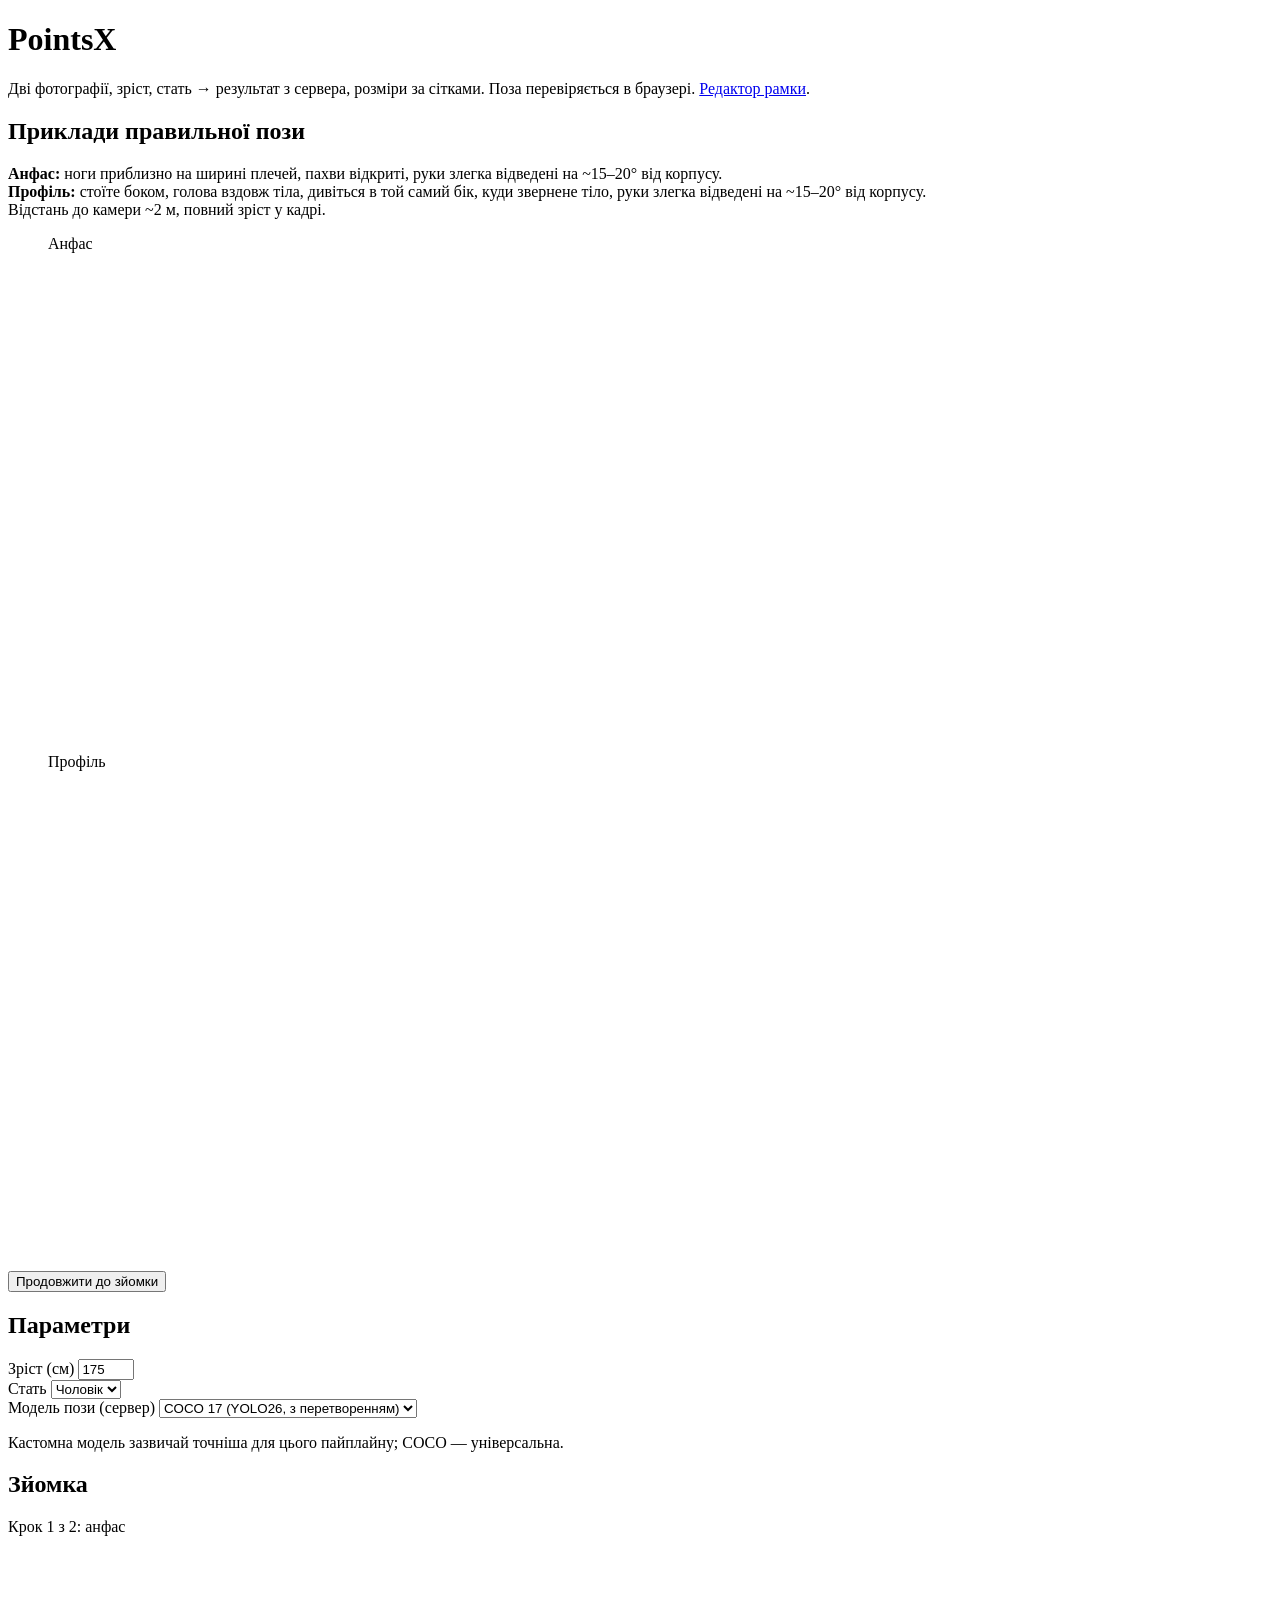
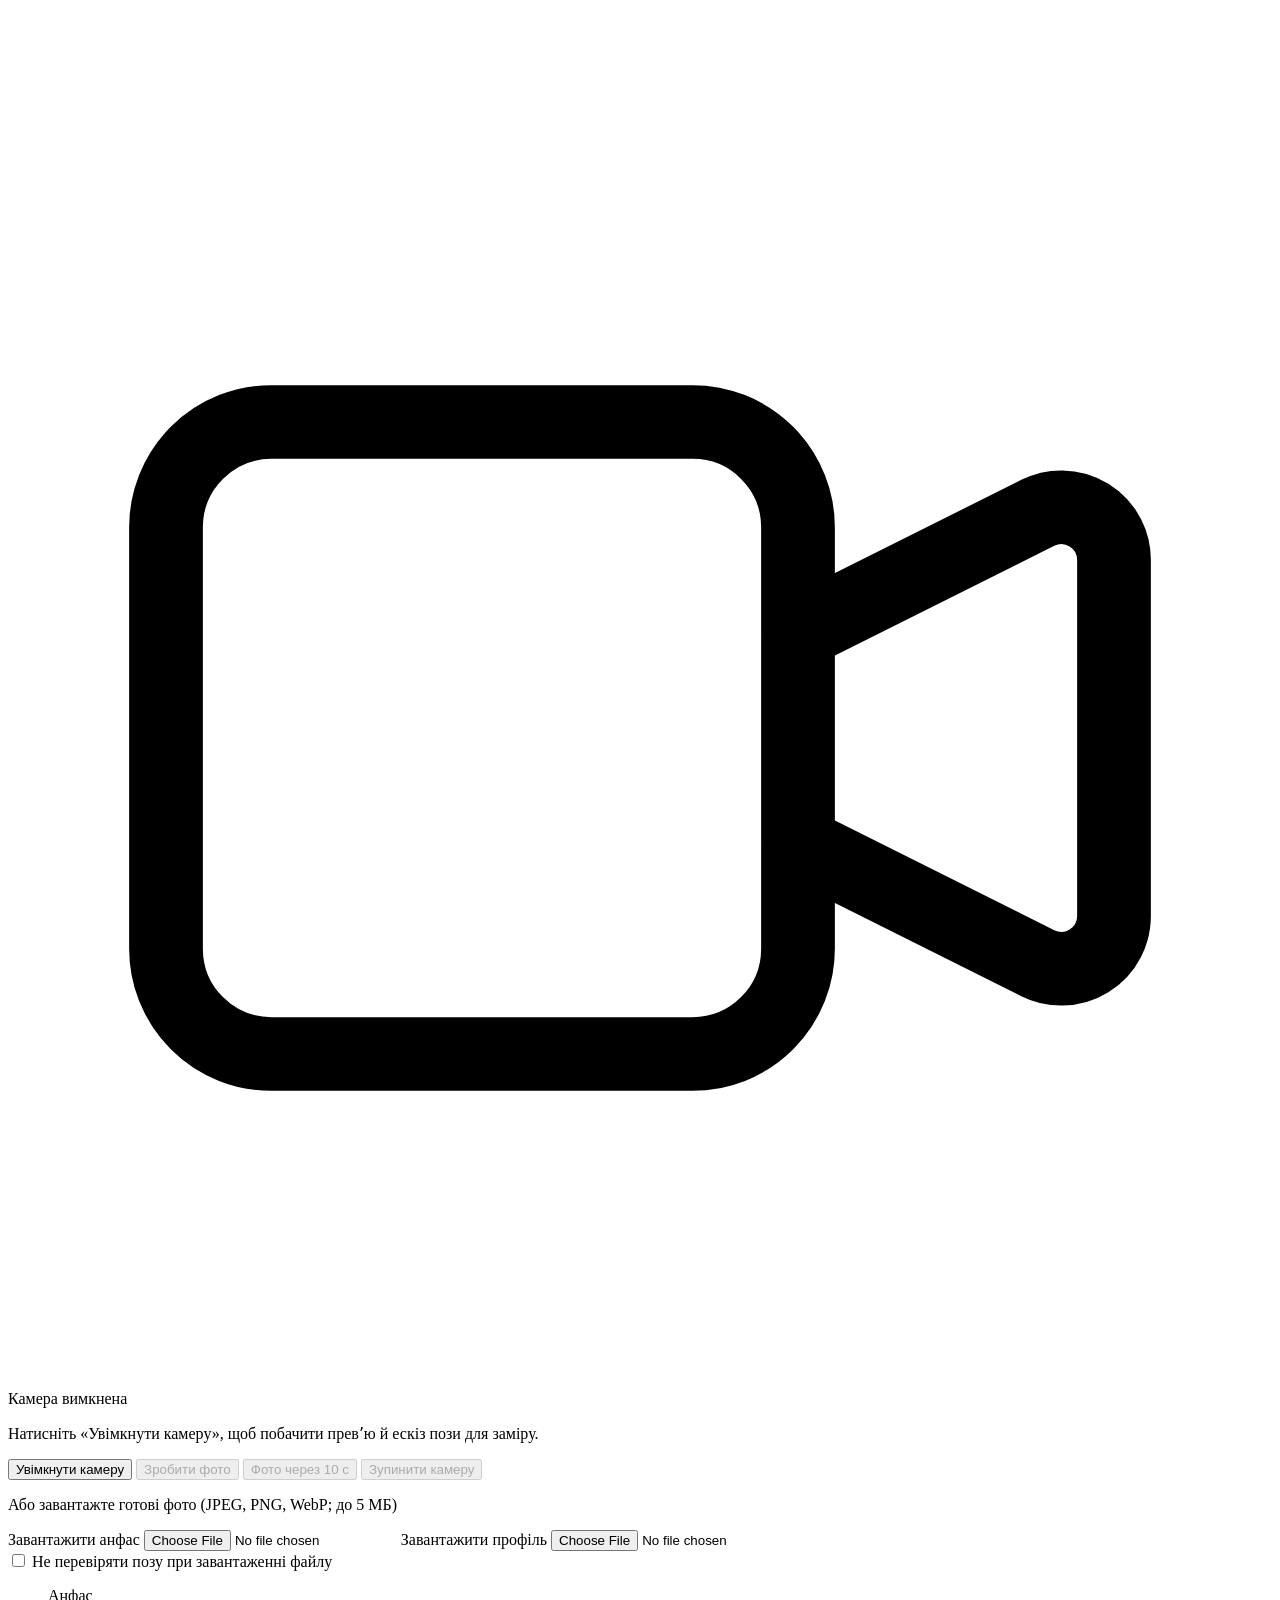
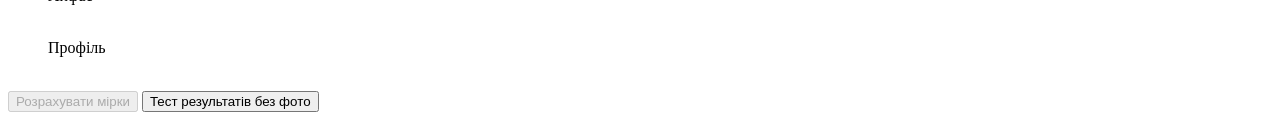
==== src/webui/static/index.html @ 10bdbbc5 "demo: HF Space backend + Vercel frontend + S3-compatible archival Initial commit on the `demo` branc" ====
<!DOCTYPE html>
<html lang="uk">
  <head>
    <meta charset="utf-8" />
    <meta name="viewport" content="width=device-width, initial-scale=1" />
    <title>PointsX — мірки</title>
    <link rel="stylesheet" href="/static/css/styles.css?v=auto-capture1" />
  </head>
  <body>
    <header class="header">
      <h1>PointsX</h1>
      <p class="sub">
        Дві фотографії, зріст, стать → результат з сервера, розміри за сітками. Поза перевіряється в браузері.
        <a href="/static/frame-editor.html">Редактор рамки</a>.
      </p>
    </header>

    <main class="layout">
      <section class="card references" aria-labelledby="ref-heading" id="section-references">
        <h2 id="ref-heading">Приклади правильної пози</h2>
        <p class="ref-intro">
          <strong>Анфас:</strong> ноги приблизно на ширині плечей, пахви відкриті, руки злегка відведені на ~15–20° від корпусу.
          <br><strong>Профіль:</strong> стоїте боком, голова вздовж тіла, дивіться в той самий бік, куди звернене тіло, руки злегка відведені на ~15–20° від корпусу.
          <br>Відстань до камери ~2&nbsp;м, повний зріст у кадрі.
        </p>
        <div class="ref-grid">
          <figure class="ref-figure">
            <figcaption>Анфас</figcaption>
            <div class="ref-svg-wrap" aria-hidden="true">
              <canvas id="ref-canvas-front" class="ref-canvas" width="300" height="480"></canvas>
            </div>
          </figure>
          <figure class="ref-figure">
            <figcaption>Профіль</figcaption>
            <div class="ref-svg-wrap" aria-hidden="true">
              <canvas id="ref-canvas-profile" class="ref-canvas" width="300" height="480"></canvas>
            </div>
          </figure>
        </div>
        <button type="button" class="btn primary wide" id="btn-to-capture">Продовжити до зйомки</button>
      </section>

      <section class="card" aria-labelledby="params-heading" id="section-params">
        <h2 id="params-heading">Параметри</h2>
        <div class="field">
          <label for="height">Зріст (см)</label>
          <input id="height" name="height" type="number" min="100" max="250" value="175" required />
        </div>
        <div class="field">
          <label for="sex">Стать</label>
          <select id="sex" name="sex" required>
            <option value="male">Чоловік</option>
            <option value="female">Жінка</option>
            <option value="other">Інше</option>
          </select>
        </div>
        <div class="field">
          <label for="pose-backend">Модель пози (сервер)</label>
          <select id="pose-backend" name="pose_backend" aria-describedby="pose-backend-hint">
            <option value="custom">16 точок (кастомна, LV-MHP)</option>
            <option value="coco" selected>COCO 17 (YOLO26, з перетворенням)</option>
          </select>
          <p id="pose-backend-hint" class="hint">
            Кастомна модель зазвичай точніша для цього пайплайну; COCO — універсальна.
          </p>
        </div>
      </section>

      <section class="card capture" aria-labelledby="capture-heading" id="section-capture">
        <h2 id="capture-heading">Зйомка</h2>
        <p id="step-label" class="step-label">Крок 1 з 2: анфас</p>
        <div class="preview-wrap mirror preview-wrap--idle" id="preview-wrap">
          <video id="video" playsinline autoplay muted></video>
          <canvas id="overlay" class="overlay" aria-hidden="true"></canvas>
          <div
            id="countdown-overlay"
            class="countdown-overlay"
            hidden
            aria-live="assertive"
            aria-atomic="true"
          ></div>
          <div
            class="preview-idle"
            id="preview-idle"
            aria-hidden="false"
          >
            <div class="preview-idle-inner">
              <svg
                class="preview-idle-icon"
                xmlns="http://www.w3.org/2000/svg"
                viewBox="0 0 24 24"
                fill="none"
                stroke="currentColor"
                stroke-width="1.4"
                stroke-linecap="round"
                stroke-linejoin="round"
                aria-hidden="true"
              >
                <path
                  d="M15 10l4.553-2.276A1 1 0 0121 8.618v6.764a1 1 0 01-1.447.894L15 14M5 18h8a2 2 0 002-2V8a2 2 0 00-2-2H5a2 2 0 00-2 2v8a2 2 0 002 2z"
                />
              </svg>
              <p class="preview-idle-title">Камера вимкнена</p>
              <p class="preview-idle-hint">
                Натисніть «Увімкнути камеру», щоб побачити превʼю й ескіз пози для заміру.
              </p>
            </div>
          </div>
        </div>
        <div class="actions capture-live-actions">
          <button type="button" id="btn-start" class="btn primary">Увімкнути камеру</button>
          <button type="button" id="btn-capture" class="btn" disabled>Зробити фото</button>
          <button type="button" id="btn-capture-timer" class="btn" disabled>Фото через 10 с</button>
          <button type="button" id="btn-stop" class="btn ghost" disabled>Зупинити камеру</button>
        </div>
        <p id="pose-status" class="pose-status" role="status" aria-live="polite"></p>
        <p id="status" class="status" role="status"></p>
        <div class="upload-row" id="upload-row">
          <p class="upload-intro">
            Або завантажте готові фото (JPEG, PNG, WebP; до 5&nbsp;МБ)
          </p>
          <div class="upload-actions">
            <label class="btn upload-file-label">
              Завантажити анфас
              <input
                type="file"
                id="upload-front"
                class="upload-file-input"
                accept="image/jpeg,image/png,image/webp,.jpg,.jpeg,.png,.webp"
              />
            </label>
            <label class="btn upload-file-label">
              Завантажити профіль
              <input
                type="file"
                id="upload-side"
                class="upload-file-input"
                accept="image/jpeg,image/png,image/webp,.jpg,.jpeg,.png,.webp"
              />
            </label>
          </div>
          <label class="upload-debug">
            <input type="checkbox" id="debug-upload-skip-pose" />
            <span>Не перевіряти позу при завантаженні файлу</span>
          </label>
        </div>
        <div class="thumbs-wrap" id="thumbs-wrap">
          <div class="thumbs" id="thumbs-inner">
            <figure class="thumb-figure">
              <figcaption>Анфас</figcaption>
              <div class="thumb-slot">
                <canvas id="thumb-placeholder-front" class="thumb-placeholder" width="1" height="1" aria-hidden="true"></canvas>
                <img id="thumb-front" class="thumb-photo" alt="Попередній перегляд анфас" hidden />
              </div>
            </figure>
            <figure class="thumb-figure">
              <figcaption>Профіль</figcaption>
              <div class="thumb-slot">
                <canvas id="thumb-placeholder-side" class="thumb-placeholder" width="1" height="1" aria-hidden="true"></canvas>
                <img id="thumb-side" class="thumb-photo" alt="Попередній перегляд профіль" hidden />
              </div>
            </figure>
          </div>
          <div class="retake-actions" id="retake-actions" hidden>
            <button type="button" id="btn-retake-front" class="btn">Перезняти анфас</button>
            <button type="button" id="btn-retake-side" class="btn">Перезняти профіль</button>
          </div>
        </div>
        <button type="button" id="btn-measure" class="btn primary wide" disabled>Розрахувати мірки</button>
        <button type="button" id="btn-measure-test" class="btn wide">Тест результатів без фото</button>
      </section>

      <section class="card results" aria-labelledby="results-heading" hidden id="results-section">
        <h2 id="results-heading">Результат</h2>

        <div class="model-viz" id="model-viz" hidden>
          <h3 class="tailoring-sub">Візуалізація моделей</h3>
          <p class="model-viz-hint">YOLO pose та сегментація по кожному знімку (як бачить сервер).</p>
          <div class="model-viz-grid" id="model-viz-grid" role="group" aria-label="Поза та силует"></div>
        </div>

        <div class="tailoring-intro" id="tailoring-intro" hidden></div>

        <div class="garment-strip-wrap" id="garment-strip-wrap" hidden>
          <p class="tailoring-hint" id="garment-strip-label">Тип одягу</p>
          <div class="garment-strip" id="garment-strip" role="radiogroup" aria-labelledby="garment-strip-label"></div>
        </div>

        <div class="tailoring-panels" id="tailoring-panels" hidden>
          <div class="tailoring-col">
            <h3 class="tailoring-sub">Мірки для обраного виробу</h3>
            <table class="measures measures-compact" id="tailoring-measures-table">
              <thead>
                <tr>
                  <th>Показник</th>
                  <th>см</th>
                </tr>
              </thead>
              <tbody id="tailoring-measures-body"></tbody>
            </table>
          </div>
          <div class="tailoring-col">
            <h3 class="tailoring-sub">Розмірні сітки (довідково)</h3>
            <div class="size-tabs" role="tablist" aria-label="Регіональні сітки">
              <button type="button" class="size-tab" role="tab" id="tab-ua" aria-selected="true" aria-controls="panel-ua" tabindex="0">Україна (орієнт.)</button>
              <button type="button" class="size-tab" role="tab" id="tab-eu" aria-selected="false" aria-controls="panel-eu" tabindex="-1">Європа (орієнт.)</button>
              <button type="button" class="size-tab" role="tab" id="tab-us" aria-selected="false" aria-controls="panel-us" tabindex="-1">США (орієнт.)</button>
            </div>
            <div id="panel-ua" class="size-panel" role="tabpanel" aria-labelledby="tab-ua"></div>
            <div id="panel-eu" class="size-panel" role="tabpanel" aria-labelledby="tab-eu" hidden></div>
            <div id="panel-us" class="size-panel" role="tabpanel" aria-labelledby="tab-us" hidden></div>
          </div>
        </div>

        <details class="pattern-details" id="pattern-details" hidden>
          <summary>Індивідуальні мірки для пошиття</summary>
          <div class="pattern-grid">
            <div class="pattern-col">
              <h4>Базові розміри (тіло + припуски на вільність)</h4>
              <table class="measures measures-compact">
                <thead>
                  <tr><th>Параметр</th><th>см</th></tr>
                </thead>
                <tbody id="pattern-raw-body"></tbody>
              </table>
            </div>
            <div class="pattern-col">
              <h4>З припусками на шви</h4>
              <table class="measures measures-compact">
                <thead>
                  <tr><th>Параметр</th><th>см</th></tr>
                </thead>
                <tbody id="pattern-seam-body"></tbody>
              </table>
            </div>
          </div>
          <p class="pattern-hint">Ці величини використовуються для індивідуального пошиття. Всі значення приблизні.</p>
        </details>

        <p class="tailoring-disclaimer" id="tailoring-disclaimer" hidden>
          Розміри на вкладках — орієнтовні
        </p>

        <details class="all-measures-details" id="all-measures-details">
          <summary>Усі мірки (повна таблиця)</summary>
          <table class="measures" id="results-table">
            <thead>
              <tr>
                <th>Показник</th>
                <th>Значення (см)</th>
              </tr>
            </thead>
            <tbody id="results-body"></tbody>
          </table>
        </details>
      </section>
    </main>

    <canvas id="capture-canvas" width="1024" height="1024" hidden></canvas>
    <!-- Runtime config: sets window.POINTSX_API_BASE. On Vercel it's rewritten
         at deploy to point at the HF Space; locally / on the Space itself it
         stays empty (same-origin). MUST load before any module script that
         reads it. -->
    <script src="/static/config.js"></script>
    <script type="module" src="/static/js/app.js?v=auto-capture1"></script>
  </body>
</html>
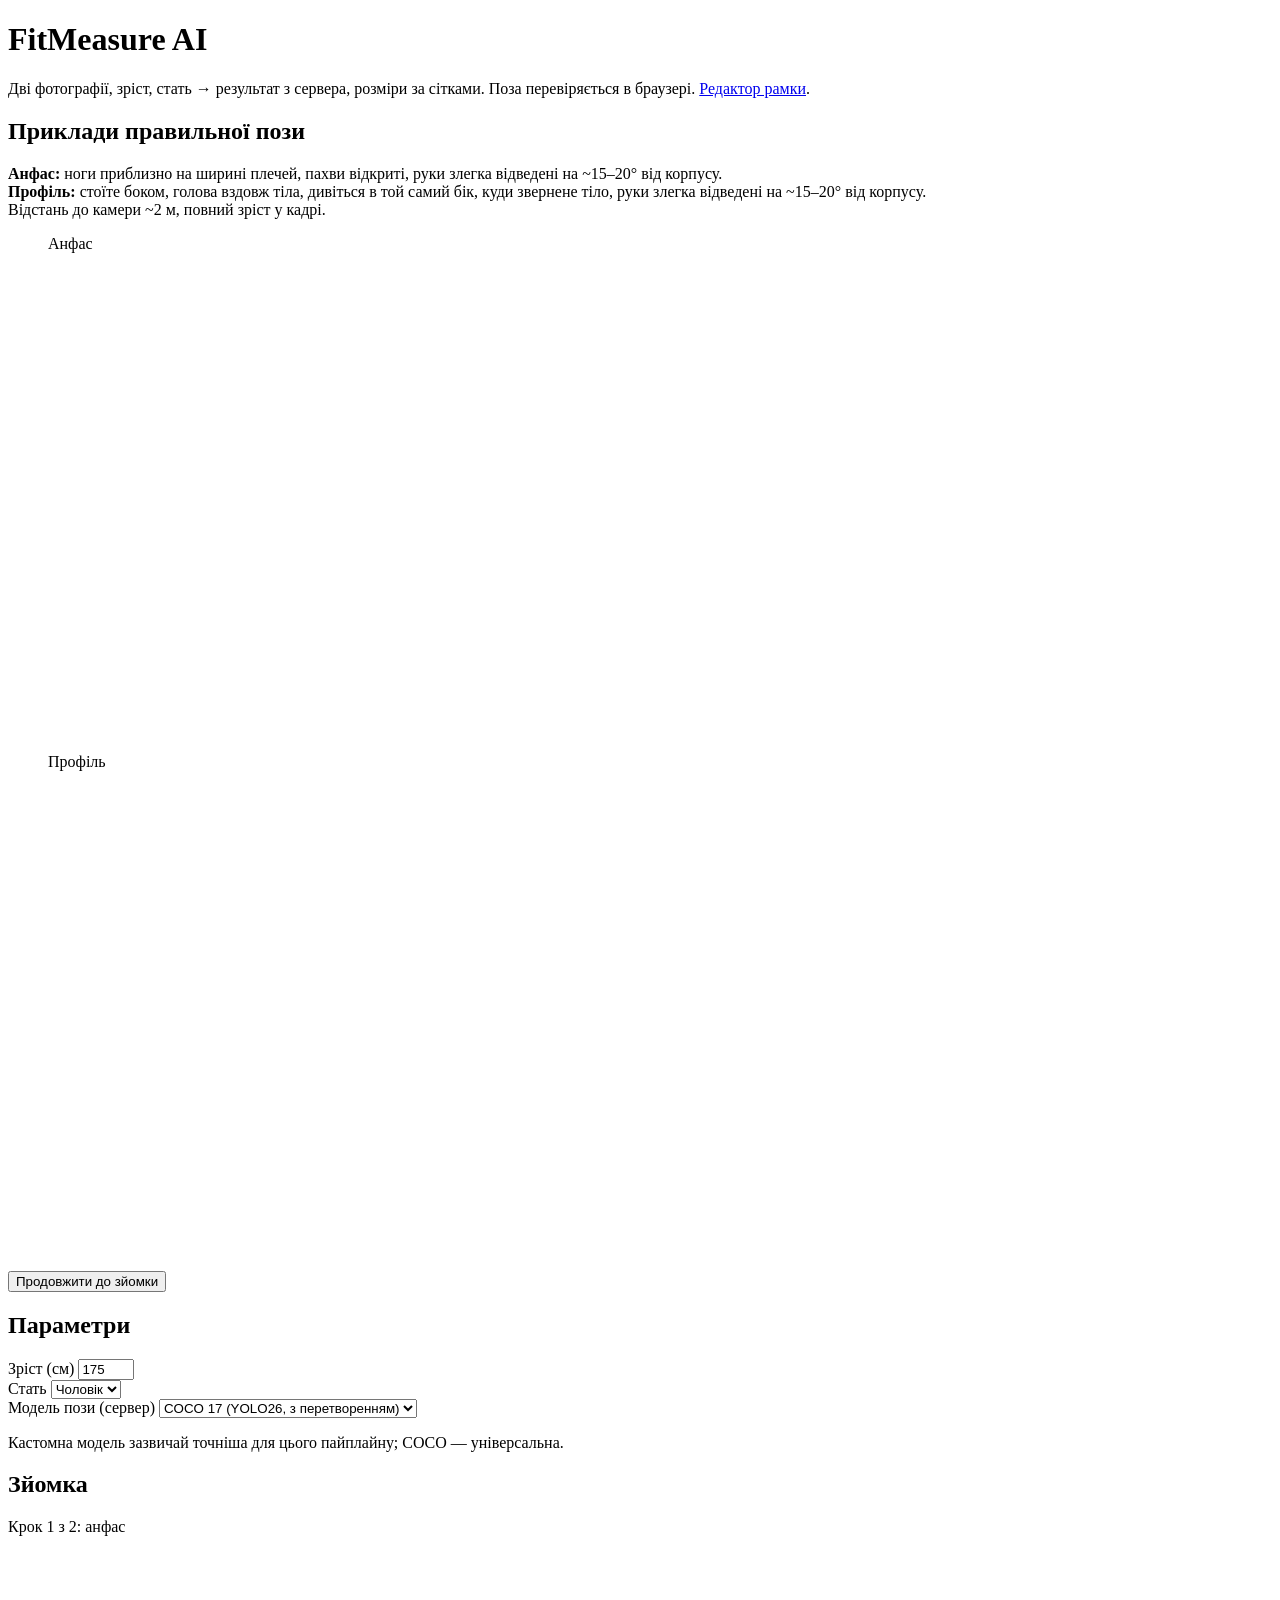
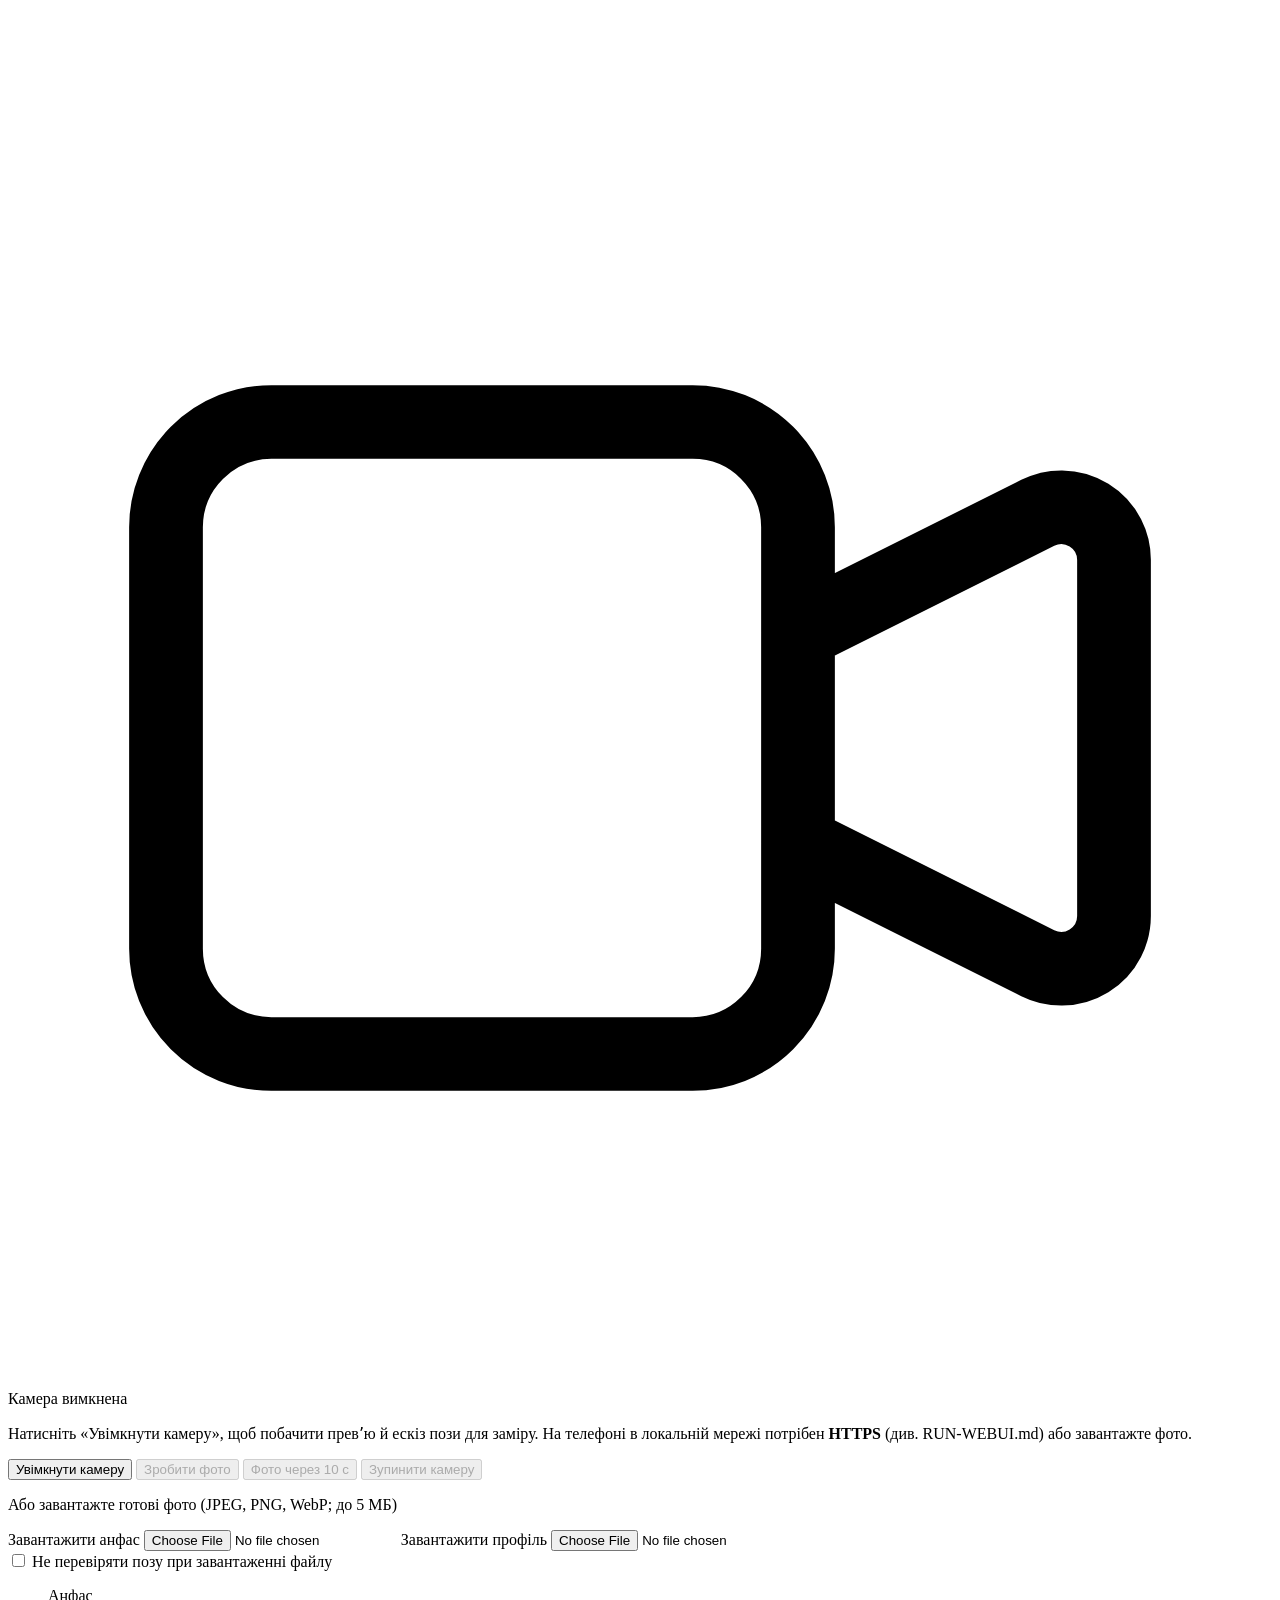
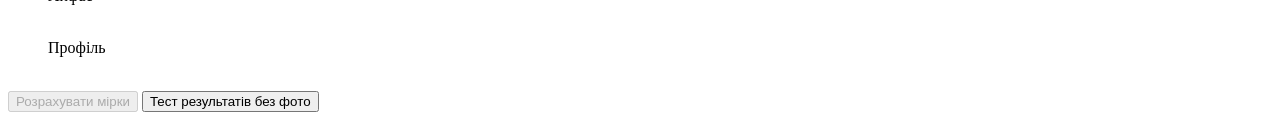
==== commit e3ac4e83: "Merge branch 'ui-and-size-charts' # Conflicts: #	src/webui/envelope.py" ====
--- a/src/webui/static/index.html
+++ b/src/webui/static/index.html
@@ -3,12 +3,12 @@
   <head>
     <meta charset="utf-8" />
     <meta name="viewport" content="width=device-width, initial-scale=1" />
-    <title>PointsX — мірки</title>
+    <title>FitMeasure AI — мірки</title>
     <link rel="stylesheet" href="/static/css/styles.css?v=auto-capture1" />
   </head>
   <body>
     <header class="header">
-      <h1>PointsX</h1>
+      <h1>FitMeasure AI</h1>
       <p class="sub">
         Дві фотографії, зріст, стать → результат з сервера, розміри за сітками. Поза перевіряється в браузері.
         <a href="/static/frame-editor.html">Редактор рамки</a>.
@@ -103,6 +103,7 @@
               <p class="preview-idle-title">Камера вимкнена</p>
               <p class="preview-idle-hint">
                 Натисніть «Увімкнути камеру», щоб побачити превʼю й ескіз пози для заміру.
+                На телефоні в локальній мережі потрібен <strong>HTTPS</strong> (див. RUN-WEBUI.md) або завантажте фото.
               </p>
             </div>
           </div>
@@ -257,11 +258,6 @@
     </main>
 
     <canvas id="capture-canvas" width="1024" height="1024" hidden></canvas>
-    <!-- Runtime config: sets window.POINTSX_API_BASE. On Vercel it's rewritten
-         at deploy to point at the HF Space; locally / on the Space itself it
-         stays empty (same-origin). MUST load before any module script that
-         reads it. -->
-    <script src="/static/config.js"></script>
-    <script type="module" src="/static/js/app.js?v=auto-capture1"></script>
+    <script type="module" src="/static/js/app.js?v=camera-https1"></script>
   </body>
 </html>
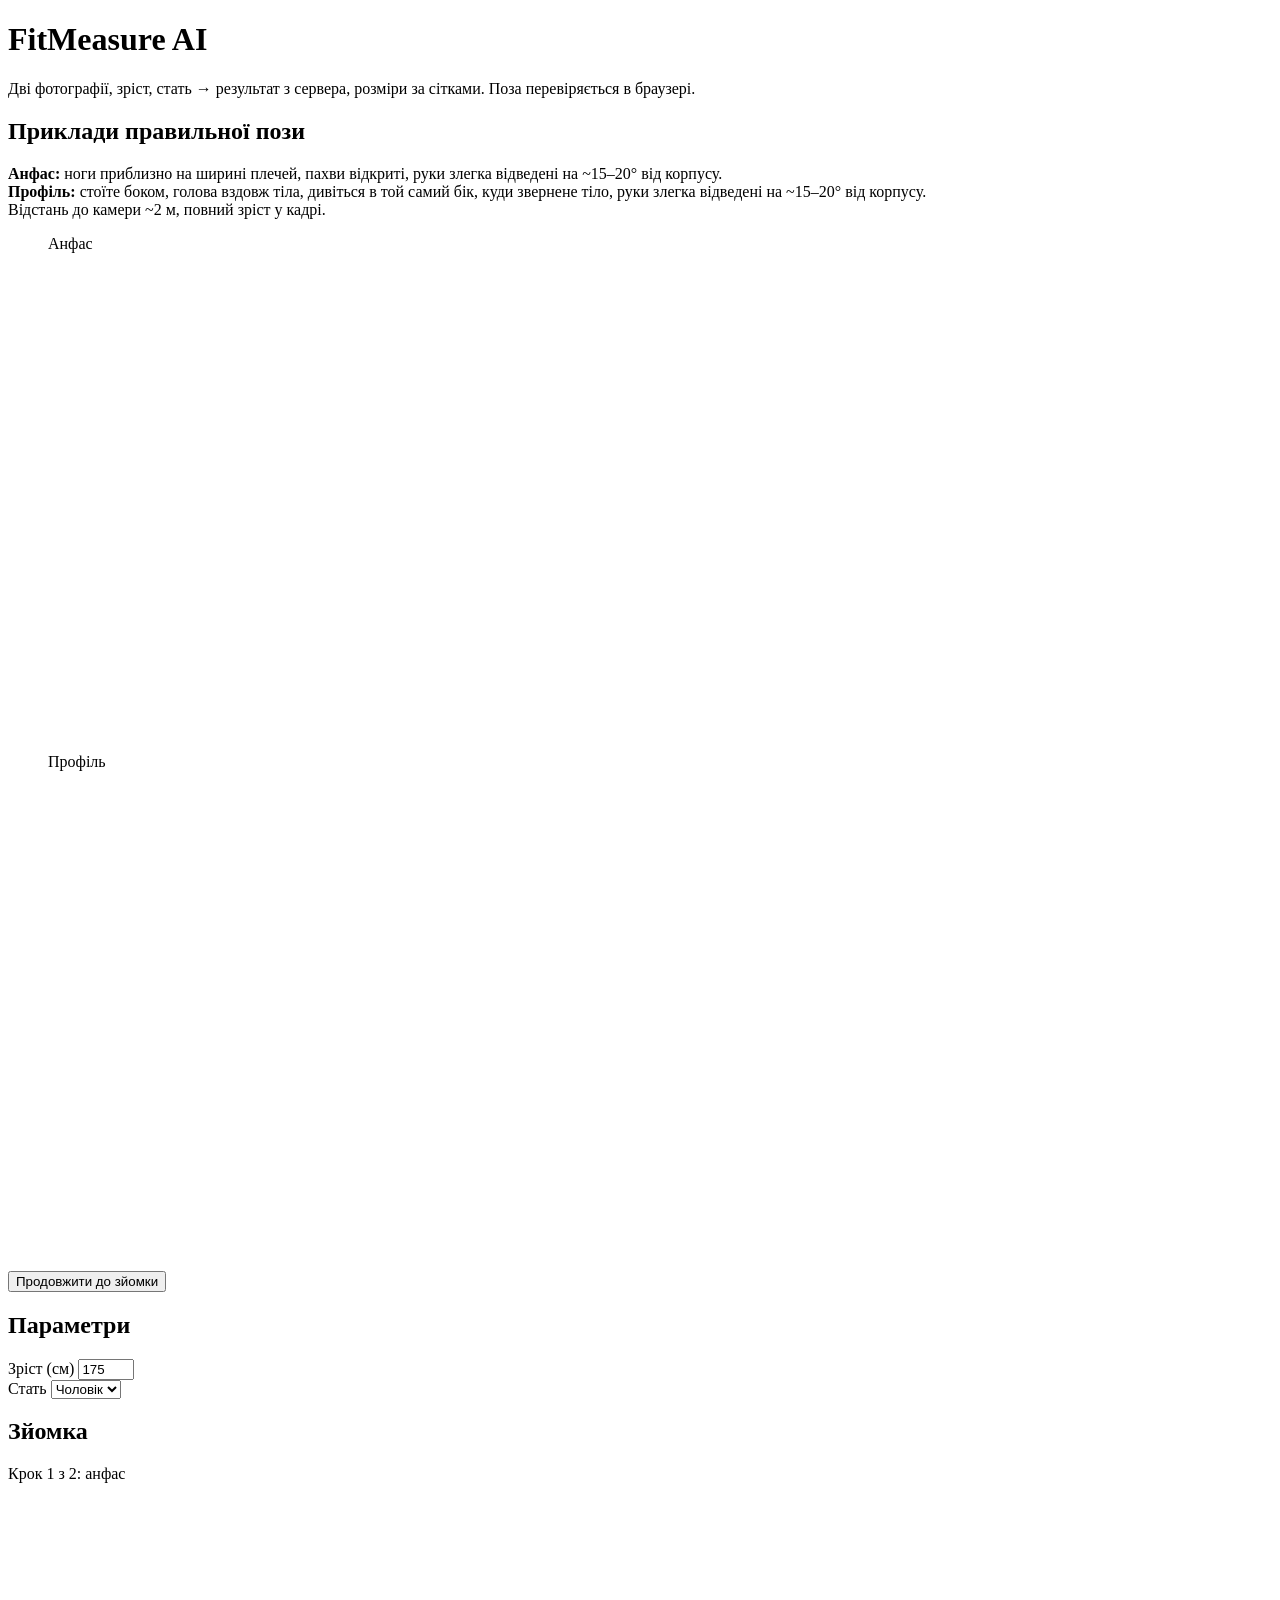
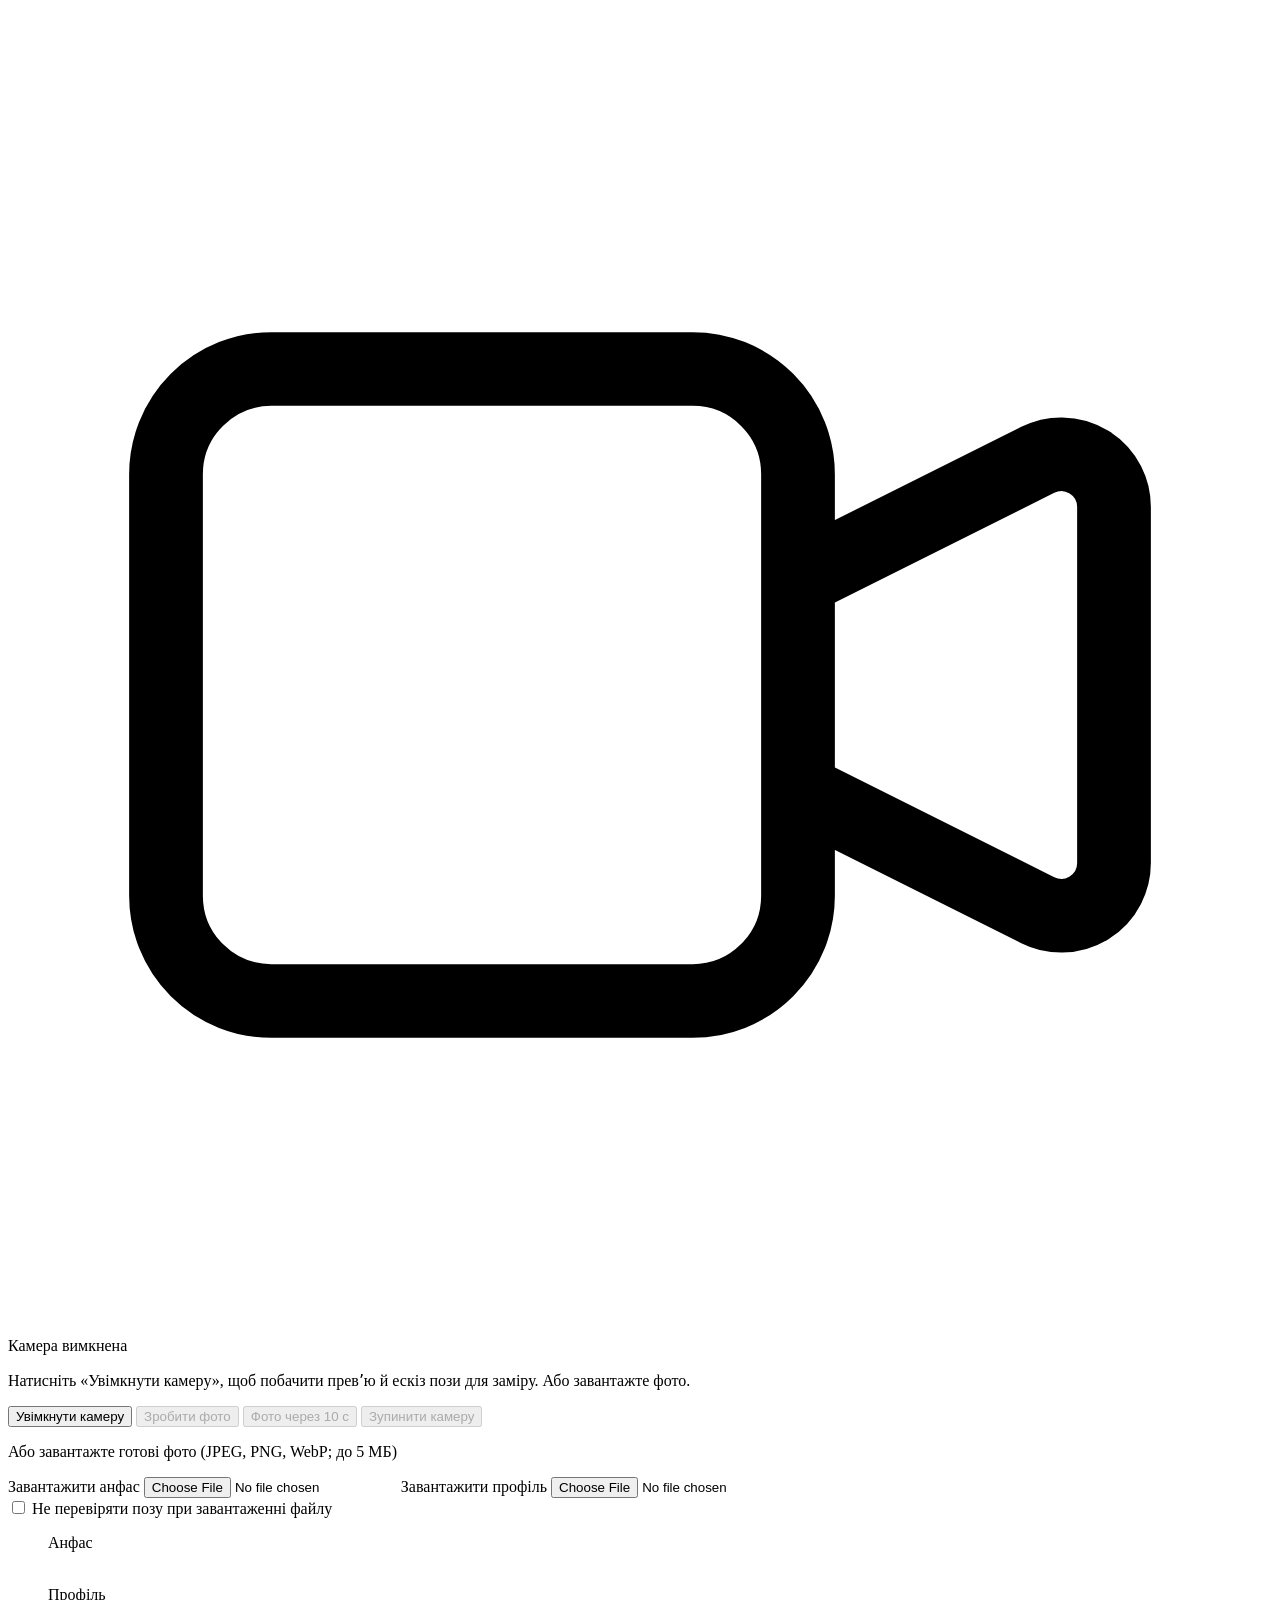
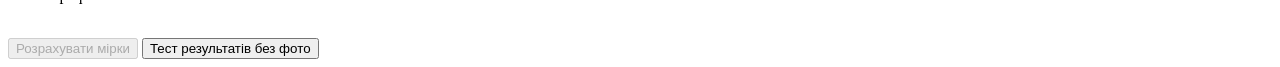
==== commit f7f33680: "Loading animation, remote backend, remove model selector" ====
--- a/src/webui/static/index.html
+++ b/src/webui/static/index.html
@@ -1,263 +1,251 @@
 <!DOCTYPE html>
 <html lang="uk">
-  <head>
-    <meta charset="utf-8" />
-    <meta name="viewport" content="width=device-width, initial-scale=1" />
-    <title>FitMeasure AI — мірки</title>
-    <link rel="stylesheet" href="/static/css/styles.css?v=auto-capture1" />
-  </head>
-  <body>
-    <header class="header">
-      <h1>FitMeasure AI</h1>
-      <p class="sub">
-        Дві фотографії, зріст, стать → результат з сервера, розміри за сітками. Поза перевіряється в браузері.
-        <a href="/static/frame-editor.html">Редактор рамки</a>.
+
+<head>
+  <meta charset="utf-8" />
+  <meta name="viewport" content="width=device-width, initial-scale=1" />
+  <title>FitMeasure AI — мірки</title>
+  <link rel="stylesheet" href="/static/css/styles.css?v=auto-capture1" />
+</head>
+
+<body>
+  <header class="header">
+    <h1>FitMeasure AI</h1>
+    <p class="sub">
+      Дві фотографії, зріст, стать → результат з сервера, розміри за сітками. Поза перевіряється в браузері.
+    </p>
+  </header>
+
+  <main class="layout">
+    <section class="card references" aria-labelledby="ref-heading" id="section-references">
+      <h2 id="ref-heading">Приклади правильної пози</h2>
+      <p class="ref-intro">
+        <strong>Анфас:</strong> ноги приблизно на ширині плечей, пахви відкриті, руки злегка відведені на ~15–20° від
+        корпусу.
+        <br><strong>Профіль:</strong> стоїте боком, голова вздовж тіла, дивіться в той самий бік, куди звернене тіло,
+        руки злегка відведені на ~15–20° від корпусу.
+        <br>Відстань до камери ~2&nbsp;м, повний зріст у кадрі.
       </p>
-    </header>
-
-    <main class="layout">
-      <section class="card references" aria-labelledby="ref-heading" id="section-references">
-        <h2 id="ref-heading">Приклади правильної пози</h2>
-        <p class="ref-intro">
-          <strong>Анфас:</strong> ноги приблизно на ширині плечей, пахви відкриті, руки злегка відведені на ~15–20° від корпусу.
-          <br><strong>Профіль:</strong> стоїте боком, голова вздовж тіла, дивіться в той самий бік, куди звернене тіло, руки злегка відведені на ~15–20° від корпусу.
-          <br>Відстань до камери ~2&nbsp;м, повний зріст у кадрі.
+      <div class="ref-grid">
+        <figure class="ref-figure">
+          <figcaption>Анфас</figcaption>
+          <div class="ref-svg-wrap" aria-hidden="true">
+            <canvas id="ref-canvas-front" class="ref-canvas" width="300" height="480"></canvas>
+          </div>
+        </figure>
+        <figure class="ref-figure">
+          <figcaption>Профіль</figcaption>
+          <div class="ref-svg-wrap" aria-hidden="true">
+            <canvas id="ref-canvas-profile" class="ref-canvas" width="300" height="480"></canvas>
+          </div>
+        </figure>
+      </div>
+      <button type="button" class="btn primary wide" id="btn-to-capture">Продовжити до зйомки</button>
+    </section>
+
+    <section class="card" aria-labelledby="params-heading" id="section-params">
+      <h2 id="params-heading">Параметри</h2>
+      <div class="field">
+        <label for="height">Зріст (см)</label>
+        <input id="height" name="height" type="number" min="100" max="250" value="175" required />
+      </div>
+      <div class="field">
+        <label for="sex">Стать</label>
+        <select id="sex" name="sex" required>
+          <option value="male">Чоловік</option>
+          <option value="female">Жінка</option>
+          <option value="other">Інше</option>
+        </select>
+      </div>
+
+    </section>
+
+    <section class="card capture" aria-labelledby="capture-heading" id="section-capture">
+      <h2 id="capture-heading">Зйомка</h2>
+      <p id="step-label" class="step-label">Крок 1 з 2: анфас</p>
+      <div class="preview-wrap mirror preview-wrap--idle" id="preview-wrap">
+        <video id="video" playsinline autoplay muted></video>
+        <canvas id="overlay" class="overlay" aria-hidden="true"></canvas>
+        <div id="countdown-overlay" class="countdown-overlay" hidden aria-live="assertive" aria-atomic="true"></div>
+        <div class="preview-idle" id="preview-idle" aria-hidden="false">
+          <div class="preview-idle-inner">
+            <svg class="preview-idle-icon" xmlns="http://www.w3.org/2000/svg" viewBox="0 0 24 24" fill="none"
+              stroke="currentColor" stroke-width="1.4" stroke-linecap="round" stroke-linejoin="round"
+              aria-hidden="true">
+              <path
+                d="M15 10l4.553-2.276A1 1 0 0121 8.618v6.764a1 1 0 01-1.447.894L15 14M5 18h8a2 2 0 002-2V8a2 2 0 00-2-2H5a2 2 0 00-2 2v8a2 2 0 002 2z" />
+            </svg>
+            <p class="preview-idle-title">Камера вимкнена</p>
+            <p class="preview-idle-hint">
+              Натисніть «Увімкнути камеру», щоб побачити превʼю й ескіз пози для заміру. Або завантажте фото.
+            </p>
+          </div>
+        </div>
+      </div>
+      <div class="actions capture-live-actions">
+        <button type="button" id="btn-start" class="btn primary">Увімкнути камеру</button>
+        <button type="button" id="btn-capture" class="btn" disabled>Зробити фото</button>
+        <button type="button" id="btn-capture-timer" class="btn" disabled>Фото через 10 с</button>
+        <button type="button" id="btn-stop" class="btn ghost" disabled>Зупинити камеру</button>
+      </div>
+      <p id="pose-status" class="pose-status" role="status" aria-live="polite"></p>
+      <p id="status" class="status" role="status"></p>
+      <div class="upload-row" id="upload-row">
+        <p class="upload-intro">
+          Або завантажте готові фото (JPEG, PNG, WebP; до 5&nbsp;МБ)
         </p>
-        <div class="ref-grid">
-          <figure class="ref-figure">
+        <div class="upload-actions">
+          <label class="btn upload-file-label">
+            Завантажити анфас
+            <input type="file" id="upload-front" class="upload-file-input"
+              accept="image/jpeg,image/png,image/webp,.jpg,.jpeg,.png,.webp" />
+          </label>
+          <label class="btn upload-file-label">
+            Завантажити профіль
+            <input type="file" id="upload-side" class="upload-file-input"
+              accept="image/jpeg,image/png,image/webp,.jpg,.jpeg,.png,.webp" />
+          </label>
+        </div>
+        <label class="upload-debug">
+          <input type="checkbox" id="debug-upload-skip-pose" />
+          <span>Не перевіряти позу при завантаженні файлу</span>
+        </label>
+      </div>
+      <div class="thumbs-wrap" id="thumbs-wrap">
+        <div class="thumbs" id="thumbs-inner">
+          <figure class="thumb-figure">
             <figcaption>Анфас</figcaption>
-            <div class="ref-svg-wrap" aria-hidden="true">
-              <canvas id="ref-canvas-front" class="ref-canvas" width="300" height="480"></canvas>
+            <div class="thumb-slot">
+              <canvas id="thumb-placeholder-front" class="thumb-placeholder" width="1" height="1"
+                aria-hidden="true"></canvas>
+              <img id="thumb-front" class="thumb-photo" alt="Попередній перегляд анфас" hidden />
             </div>
           </figure>
-          <figure class="ref-figure">
+          <figure class="thumb-figure">
             <figcaption>Профіль</figcaption>
-            <div class="ref-svg-wrap" aria-hidden="true">
-              <canvas id="ref-canvas-profile" class="ref-canvas" width="300" height="480"></canvas>
+            <div class="thumb-slot">
+              <canvas id="thumb-placeholder-side" class="thumb-placeholder" width="1" height="1"
+                aria-hidden="true"></canvas>
+              <img id="thumb-side" class="thumb-photo" alt="Попередній перегляд профіль" hidden />
             </div>
           </figure>
         </div>
-        <button type="button" class="btn primary wide" id="btn-to-capture">Продовжити до зйомки</button>
-      </section>
-
-      <section class="card" aria-labelledby="params-heading" id="section-params">
-        <h2 id="params-heading">Параметри</h2>
-        <div class="field">
-          <label for="height">Зріст (см)</label>
-          <input id="height" name="height" type="number" min="100" max="250" value="175" required />
-        </div>
-        <div class="field">
-          <label for="sex">Стать</label>
-          <select id="sex" name="sex" required>
-            <option value="male">Чоловік</option>
-            <option value="female">Жінка</option>
-            <option value="other">Інше</option>
-          </select>
-        </div>
-        <div class="field">
-          <label for="pose-backend">Модель пози (сервер)</label>
-          <select id="pose-backend" name="pose_backend" aria-describedby="pose-backend-hint">
-            <option value="custom">16 точок (кастомна, LV-MHP)</option>
-            <option value="coco" selected>COCO 17 (YOLO26, з перетворенням)</option>
-          </select>
-          <p id="pose-backend-hint" class="hint">
-            Кастомна модель зазвичай точніша для цього пайплайну; COCO — універсальна.
-          </p>
-        </div>
-      </section>
-
-      <section class="card capture" aria-labelledby="capture-heading" id="section-capture">
-        <h2 id="capture-heading">Зйомка</h2>
-        <p id="step-label" class="step-label">Крок 1 з 2: анфас</p>
-        <div class="preview-wrap mirror preview-wrap--idle" id="preview-wrap">
-          <video id="video" playsinline autoplay muted></video>
-          <canvas id="overlay" class="overlay" aria-hidden="true"></canvas>
-          <div
-            id="countdown-overlay"
-            class="countdown-overlay"
-            hidden
-            aria-live="assertive"
-            aria-atomic="true"
-          ></div>
-          <div
-            class="preview-idle"
-            id="preview-idle"
-            aria-hidden="false"
-          >
-            <div class="preview-idle-inner">
-              <svg
-                class="preview-idle-icon"
-                xmlns="http://www.w3.org/2000/svg"
-                viewBox="0 0 24 24"
-                fill="none"
-                stroke="currentColor"
-                stroke-width="1.4"
-                stroke-linecap="round"
-                stroke-linejoin="round"
-                aria-hidden="true"
-              >
-                <path
-                  d="M15 10l4.553-2.276A1 1 0 0121 8.618v6.764a1 1 0 01-1.447.894L15 14M5 18h8a2 2 0 002-2V8a2 2 0 00-2-2H5a2 2 0 00-2 2v8a2 2 0 002 2z"
-                />
-              </svg>
-              <p class="preview-idle-title">Камера вимкнена</p>
-              <p class="preview-idle-hint">
-                Натисніть «Увімкнути камеру», щоб побачити превʼю й ескіз пози для заміру.
-                На телефоні в локальній мережі потрібен <strong>HTTPS</strong> (див. RUN-WEBUI.md) або завантажте фото.
-              </p>
-            </div>
-          </div>
-        </div>
-        <div class="actions capture-live-actions">
-          <button type="button" id="btn-start" class="btn primary">Увімкнути камеру</button>
-          <button type="button" id="btn-capture" class="btn" disabled>Зробити фото</button>
-          <button type="button" id="btn-capture-timer" class="btn" disabled>Фото через 10 с</button>
-          <button type="button" id="btn-stop" class="btn ghost" disabled>Зупинити камеру</button>
-        </div>
-        <p id="pose-status" class="pose-status" role="status" aria-live="polite"></p>
-        <p id="status" class="status" role="status"></p>
-        <div class="upload-row" id="upload-row">
-          <p class="upload-intro">
-            Або завантажте готові фото (JPEG, PNG, WebP; до 5&nbsp;МБ)
-          </p>
-          <div class="upload-actions">
-            <label class="btn upload-file-label">
-              Завантажити анфас
-              <input
-                type="file"
-                id="upload-front"
-                class="upload-file-input"
-                accept="image/jpeg,image/png,image/webp,.jpg,.jpeg,.png,.webp"
-              />
-            </label>
-            <label class="btn upload-file-label">
-              Завантажити профіль
-              <input
-                type="file"
-                id="upload-side"
-                class="upload-file-input"
-                accept="image/jpeg,image/png,image/webp,.jpg,.jpeg,.png,.webp"
-              />
-            </label>
-          </div>
-          <label class="upload-debug">
-            <input type="checkbox" id="debug-upload-skip-pose" />
-            <span>Не перевіряти позу при завантаженні файлу</span>
-          </label>
-        </div>
-        <div class="thumbs-wrap" id="thumbs-wrap">
-          <div class="thumbs" id="thumbs-inner">
-            <figure class="thumb-figure">
-              <figcaption>Анфас</figcaption>
-              <div class="thumb-slot">
-                <canvas id="thumb-placeholder-front" class="thumb-placeholder" width="1" height="1" aria-hidden="true"></canvas>
-                <img id="thumb-front" class="thumb-photo" alt="Попередній перегляд анфас" hidden />
-              </div>
-            </figure>
-            <figure class="thumb-figure">
-              <figcaption>Профіль</figcaption>
-              <div class="thumb-slot">
-                <canvas id="thumb-placeholder-side" class="thumb-placeholder" width="1" height="1" aria-hidden="true"></canvas>
-                <img id="thumb-side" class="thumb-photo" alt="Попередній перегляд профіль" hidden />
-              </div>
-            </figure>
-          </div>
-          <div class="retake-actions" id="retake-actions" hidden>
-            <button type="button" id="btn-retake-front" class="btn">Перезняти анфас</button>
-            <button type="button" id="btn-retake-side" class="btn">Перезняти профіль</button>
-          </div>
-        </div>
-        <button type="button" id="btn-measure" class="btn primary wide" disabled>Розрахувати мірки</button>
-        <button type="button" id="btn-measure-test" class="btn wide">Тест результатів без фото</button>
-      </section>
-
-      <section class="card results" aria-labelledby="results-heading" hidden id="results-section">
-        <h2 id="results-heading">Результат</h2>
-
-        <div class="model-viz" id="model-viz" hidden>
-          <h3 class="tailoring-sub">Візуалізація моделей</h3>
-          <p class="model-viz-hint">YOLO pose та сегментація по кожному знімку (як бачить сервер).</p>
-          <div class="model-viz-grid" id="model-viz-grid" role="group" aria-label="Поза та силует"></div>
-        </div>
-
-        <div class="tailoring-intro" id="tailoring-intro" hidden></div>
-
-        <div class="garment-strip-wrap" id="garment-strip-wrap" hidden>
-          <p class="tailoring-hint" id="garment-strip-label">Тип одягу</p>
-          <div class="garment-strip" id="garment-strip" role="radiogroup" aria-labelledby="garment-strip-label"></div>
-        </div>
-
-        <div class="tailoring-panels" id="tailoring-panels" hidden>
-          <div class="tailoring-col">
-            <h3 class="tailoring-sub">Мірки для обраного виробу</h3>
-            <table class="measures measures-compact" id="tailoring-measures-table">
+        <div class="retake-actions" id="retake-actions" hidden>
+          <button type="button" id="btn-retake-front" class="btn">Перезняти анфас</button>
+          <button type="button" id="btn-retake-side" class="btn">Перезняти профіль</button>
+        </div>
+      </div>
+      <button type="button" id="btn-measure" class="btn primary wide" disabled>Розрахувати мірки</button>
+      <button type="button" id="btn-measure-test" class="btn wide">Тест результатів без фото</button>
+      <div id="measure-loading" class="measure-loading" hidden>
+        <div class="measure-loading-spinner-wrap">
+          <div class="measure-loading-spinner"></div>
+          <div class="measure-loading-glow"></div>
+        </div>
+        <div class="measure-loading-content">
+          <p id="measure-loading-title" class="measure-loading-title">Запуск нейромереж...</p>
+          <p id="measure-loading-step" class="measure-loading-step">Підготовка даних для надсилання</p>
+        </div>
+      </div>
+    </section>
+
+    <section class="card results" aria-labelledby="results-heading" hidden id="results-section">
+      <h2 id="results-heading">Результат</h2>
+
+      <div class="model-viz" id="model-viz" hidden>
+        <h3 class="tailoring-sub">Візуалізація моделей</h3>
+        <p class="model-viz-hint">YOLO pose та сегментація по кожному знімку (як бачить сервер).</p>
+        <div class="model-viz-grid" id="model-viz-grid" role="group" aria-label="Поза та силует"></div>
+      </div>
+
+      <div class="tailoring-intro" id="tailoring-intro" hidden></div>
+
+      <div class="garment-strip-wrap" id="garment-strip-wrap" hidden>
+        <p class="tailoring-hint" id="garment-strip-label">Тип одягу</p>
+        <div class="garment-strip" id="garment-strip" role="radiogroup" aria-labelledby="garment-strip-label"></div>
+      </div>
+
+      <div class="tailoring-panels" id="tailoring-panels" hidden>
+        <div class="tailoring-col">
+          <h3 class="tailoring-sub">Мірки для обраного виробу</h3>
+          <table class="measures measures-compact" id="tailoring-measures-table">
+            <thead>
+              <tr>
+                <th>Показник</th>
+                <th>см</th>
+              </tr>
+            </thead>
+            <tbody id="tailoring-measures-body"></tbody>
+          </table>
+        </div>
+        <div class="tailoring-col">
+          <h3 class="tailoring-sub">Розмірні сітки (довідково)</h3>
+          <div class="size-tabs" role="tablist" aria-label="Регіональні сітки">
+            <button type="button" class="size-tab" role="tab" id="tab-ua" aria-selected="true" aria-controls="panel-ua"
+              tabindex="0">Україна (орієнт.)</button>
+            <button type="button" class="size-tab" role="tab" id="tab-eu" aria-selected="false" aria-controls="panel-eu"
+              tabindex="-1">Європа (орієнт.)</button>
+            <button type="button" class="size-tab" role="tab" id="tab-us" aria-selected="false" aria-controls="panel-us"
+              tabindex="-1">США (орієнт.)</button>
+          </div>
+          <div id="panel-ua" class="size-panel" role="tabpanel" aria-labelledby="tab-ua"></div>
+          <div id="panel-eu" class="size-panel" role="tabpanel" aria-labelledby="tab-eu" hidden></div>
+          <div id="panel-us" class="size-panel" role="tabpanel" aria-labelledby="tab-us" hidden></div>
+        </div>
+      </div>
+
+      <details class="pattern-details" id="pattern-details" hidden>
+        <summary>Індивідуальні мірки для пошиття</summary>
+        <div class="pattern-grid">
+          <div class="pattern-col">
+            <h4>Базові розміри (тіло + припуски на вільність)</h4>
+            <table class="measures measures-compact">
               <thead>
                 <tr>
-                  <th>Показник</th>
+                  <th>Параметр</th>
                   <th>см</th>
                 </tr>
               </thead>
-              <tbody id="tailoring-measures-body"></tbody>
+              <tbody id="pattern-raw-body"></tbody>
             </table>
           </div>
-          <div class="tailoring-col">
-            <h3 class="tailoring-sub">Розмірні сітки (довідково)</h3>
-            <div class="size-tabs" role="tablist" aria-label="Регіональні сітки">
-              <button type="button" class="size-tab" role="tab" id="tab-ua" aria-selected="true" aria-controls="panel-ua" tabindex="0">Україна (орієнт.)</button>
-              <button type="button" class="size-tab" role="tab" id="tab-eu" aria-selected="false" aria-controls="panel-eu" tabindex="-1">Європа (орієнт.)</button>
-              <button type="button" class="size-tab" role="tab" id="tab-us" aria-selected="false" aria-controls="panel-us" tabindex="-1">США (орієнт.)</button>
-            </div>
-            <div id="panel-ua" class="size-panel" role="tabpanel" aria-labelledby="tab-ua"></div>
-            <div id="panel-eu" class="size-panel" role="tabpanel" aria-labelledby="tab-eu" hidden></div>
-            <div id="panel-us" class="size-panel" role="tabpanel" aria-labelledby="tab-us" hidden></div>
-          </div>
-        </div>
-
-        <details class="pattern-details" id="pattern-details" hidden>
-          <summary>Індивідуальні мірки для пошиття</summary>
-          <div class="pattern-grid">
-            <div class="pattern-col">
-              <h4>Базові розміри (тіло + припуски на вільність)</h4>
-              <table class="measures measures-compact">
-                <thead>
-                  <tr><th>Параметр</th><th>см</th></tr>
-                </thead>
-                <tbody id="pattern-raw-body"></tbody>
-              </table>
-            </div>
-            <div class="pattern-col">
-              <h4>З припусками на шви</h4>
-              <table class="measures measures-compact">
-                <thead>
-                  <tr><th>Параметр</th><th>см</th></tr>
-                </thead>
-                <tbody id="pattern-seam-body"></tbody>
-              </table>
-            </div>
-          </div>
-          <p class="pattern-hint">Ці величини використовуються для індивідуального пошиття. Всі значення приблизні.</p>
-        </details>
-
-        <p class="tailoring-disclaimer" id="tailoring-disclaimer" hidden>
-          Розміри на вкладках — орієнтовні
-        </p>
-
-        <details class="all-measures-details" id="all-measures-details">
-          <summary>Усі мірки (повна таблиця)</summary>
-          <table class="measures" id="results-table">
-            <thead>
-              <tr>
-                <th>Показник</th>
-                <th>Значення (см)</th>
-              </tr>
-            </thead>
-            <tbody id="results-body"></tbody>
-          </table>
-        </details>
-      </section>
-    </main>
-
-    <canvas id="capture-canvas" width="1024" height="1024" hidden></canvas>
-    <script type="module" src="/static/js/app.js?v=camera-https1"></script>
-  </body>
-</html>
+          <div class="pattern-col">
+            <h4>З припусками на шви</h4>
+            <table class="measures measures-compact">
+              <thead>
+                <tr>
+                  <th>Параметр</th>
+                  <th>см</th>
+                </tr>
+              </thead>
+              <tbody id="pattern-seam-body"></tbody>
+            </table>
+          </div>
+        </div>
+        <p class="pattern-hint">Ці величини використовуються для індивідуального пошиття. Всі значення приблизні.</p>
+      </details>
+
+      <p class="tailoring-disclaimer" id="tailoring-disclaimer" hidden>
+        Розміри на вкладках — орієнтовні
+      </p>
+
+      <details class="all-measures-details" id="all-measures-details">
+        <summary>Усі мірки (повна таблиця)</summary>
+        <table class="measures" id="results-table">
+          <thead>
+            <tr>
+              <th>Показник</th>
+              <th>Значення (см)</th>
+            </tr>
+          </thead>
+          <tbody id="results-body"></tbody>
+        </table>
+      </details>
+    </section>
+  </main>
+
+  <canvas id="capture-canvas" width="1024" height="1024" hidden></canvas>
+  <script type="module" src="/static/js/app.js?v=camera-https1"></script>
+</body>
+
+</html>
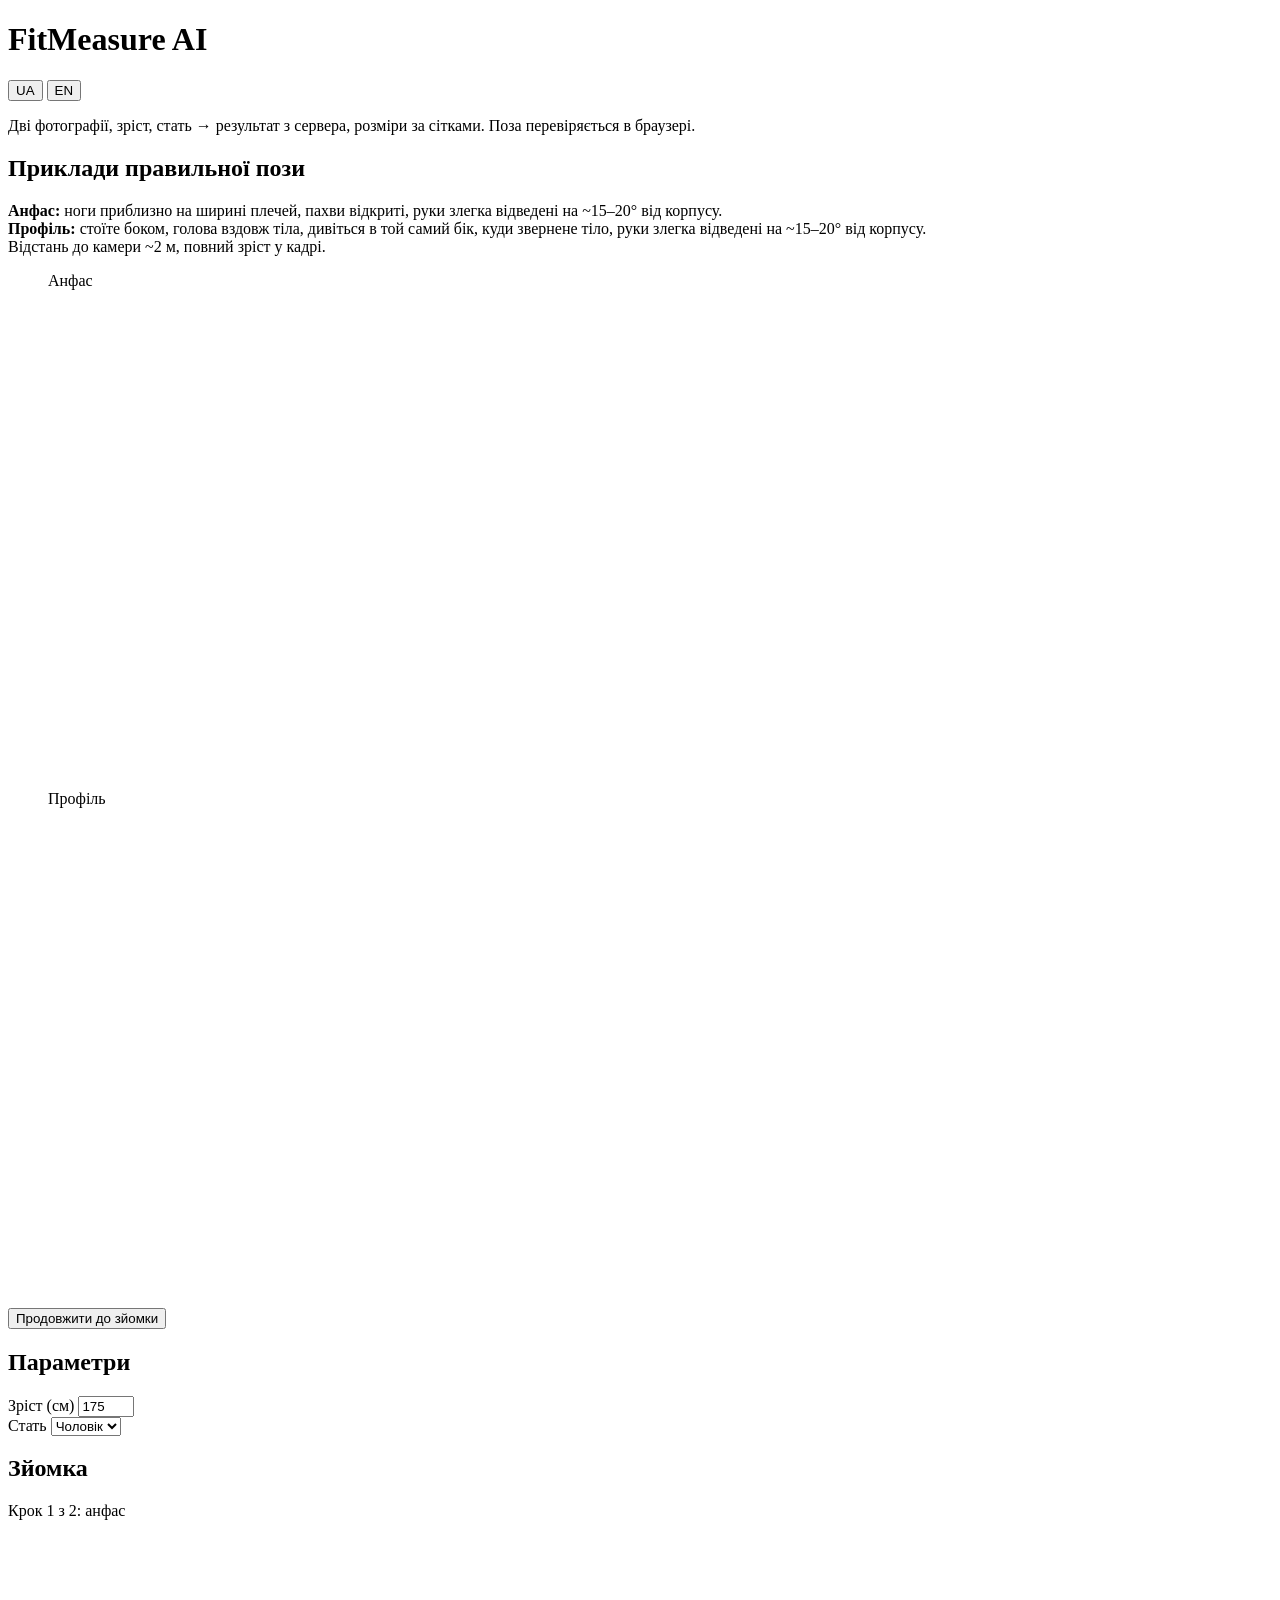
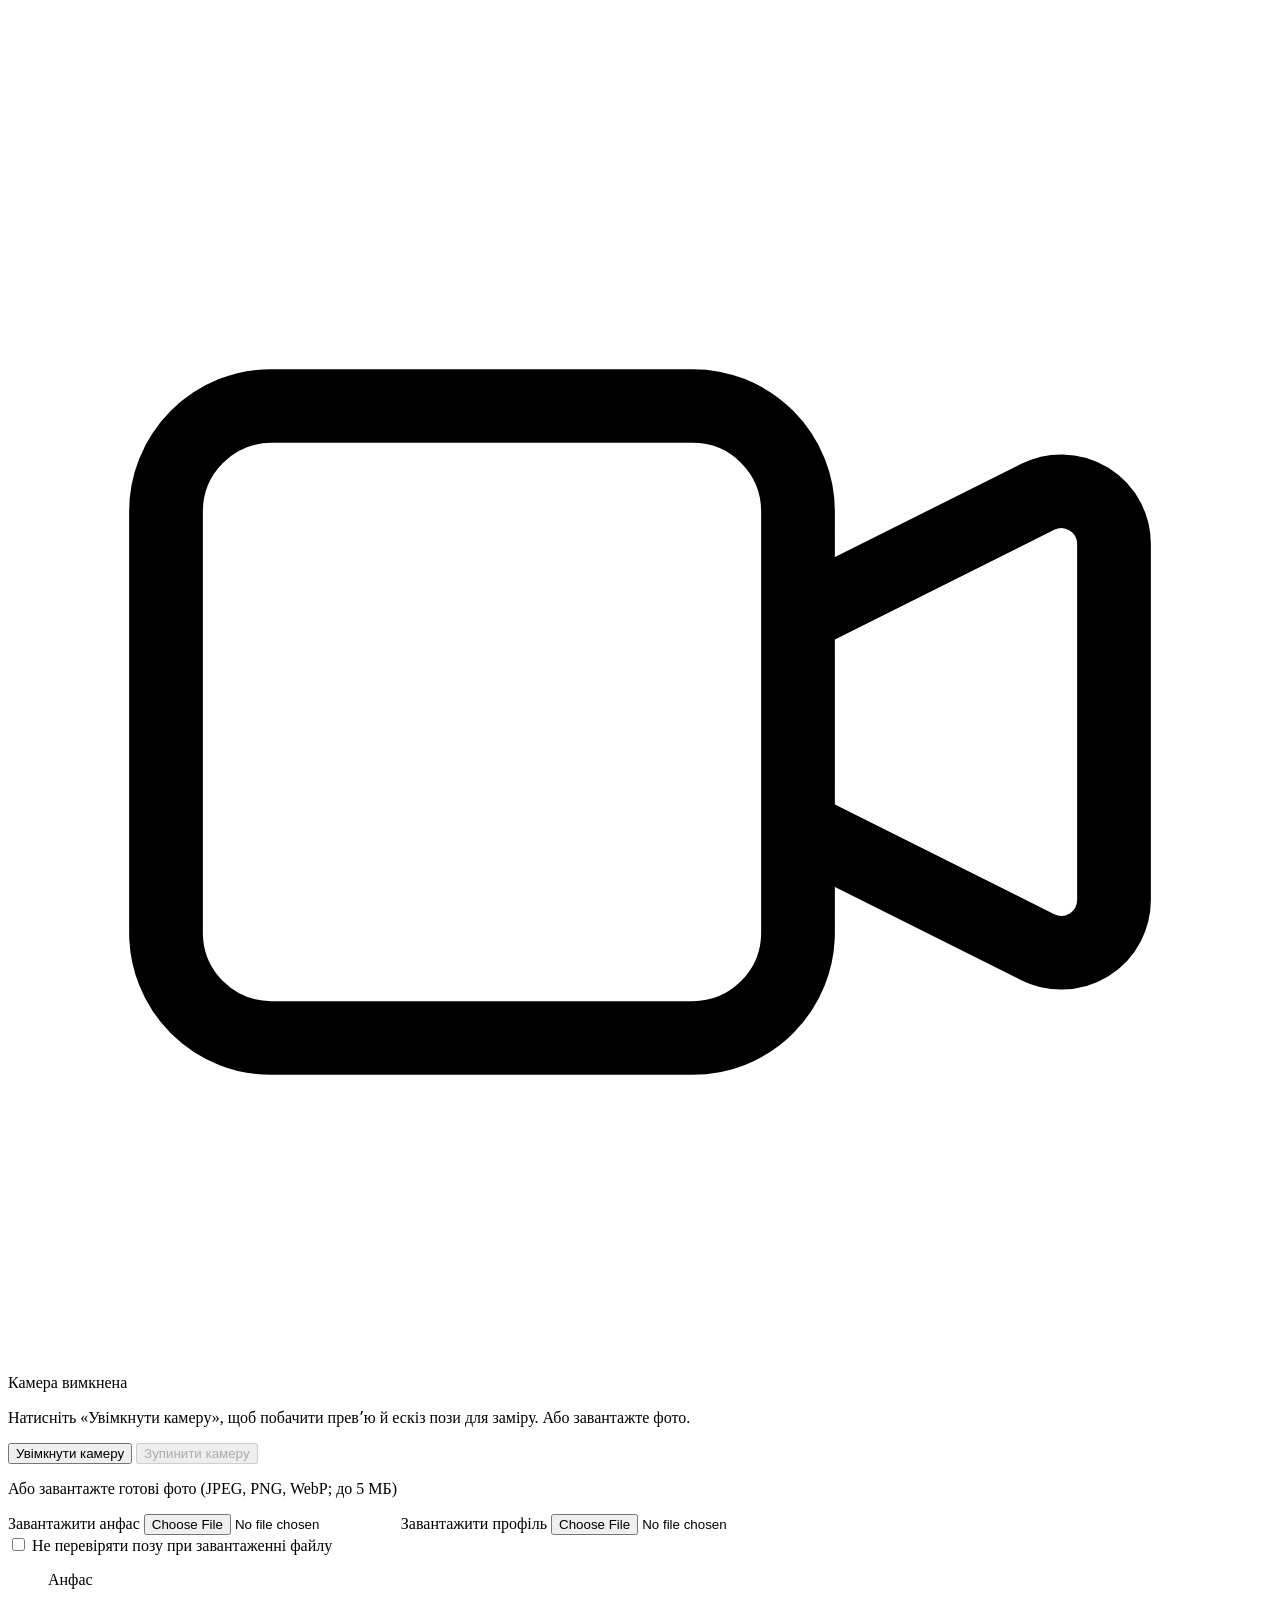
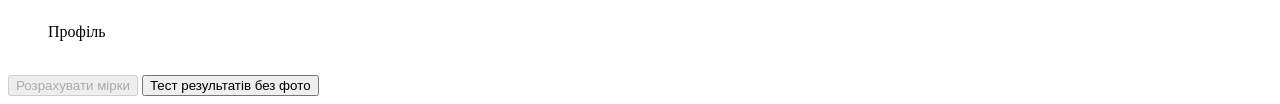
==== commit 86c3c631: "English localization" ====
--- a/src/webui/static/index.html
+++ b/src/webui/static/index.html
@@ -10,16 +10,22 @@
 
 <body>
   <header class="header">
-    <h1>FitMeasure AI</h1>
-    <p class="sub">
+    <div class="header-top">
+      <h1>FitMeasure AI</h1>
+      <div class="lang-toggle" role="group" aria-label="Language / Мова">
+        <button type="button" class="lang-btn active" data-lang="uk">UA</button>
+        <button type="button" class="lang-btn" data-lang="en">EN</button>
+      </div>
+    </div>
+    <p class="sub" data-i18n="header-sub">
       Дві фотографії, зріст, стать → результат з сервера, розміри за сітками. Поза перевіряється в браузері.
     </p>
   </header>
 
   <main class="layout">
     <section class="card references" aria-labelledby="ref-heading" id="section-references">
-      <h2 id="ref-heading">Приклади правильної пози</h2>
-      <p class="ref-intro">
+      <h2 id="ref-heading" data-i18n="ref-heading">Приклади правильної пози</h2>
+      <p class="ref-intro" data-i18n="ref-intro" data-i18n-html="true">
         <strong>Анфас:</strong> ноги приблизно на ширині плечей, пахви відкриті, руки злегка відведені на ~15–20° від
         корпусу.
         <br><strong>Профіль:</strong> стоїте боком, голова вздовж тіла, дивіться в той самий бік, куди звернене тіло,
@@ -28,40 +34,40 @@
       </p>
       <div class="ref-grid">
         <figure class="ref-figure">
-          <figcaption>Анфас</figcaption>
+          <figcaption data-i18n="front">Анфас</figcaption>
           <div class="ref-svg-wrap" aria-hidden="true">
             <canvas id="ref-canvas-front" class="ref-canvas" width="300" height="480"></canvas>
           </div>
         </figure>
         <figure class="ref-figure">
-          <figcaption>Профіль</figcaption>
+          <figcaption data-i18n="profile">Профіль</figcaption>
           <div class="ref-svg-wrap" aria-hidden="true">
             <canvas id="ref-canvas-profile" class="ref-canvas" width="300" height="480"></canvas>
           </div>
         </figure>
       </div>
-      <button type="button" class="btn primary wide" id="btn-to-capture">Продовжити до зйомки</button>
+      <button type="button" class="btn primary wide" id="btn-to-capture" data-i18n="btn-to-capture">Продовжити до зйомки</button>
     </section>
 
     <section class="card" aria-labelledby="params-heading" id="section-params">
-      <h2 id="params-heading">Параметри</h2>
+      <h2 id="params-heading" data-i18n="params-heading">Параметри</h2>
       <div class="field">
-        <label for="height">Зріст (см)</label>
+        <label for="height" data-i18n="label-height">Зріст (см)</label>
         <input id="height" name="height" type="number" min="100" max="250" value="175" required />
       </div>
       <div class="field">
-        <label for="sex">Стать</label>
+        <label for="sex" data-i18n="label-sex">Стать</label>
         <select id="sex" name="sex" required>
-          <option value="male">Чоловік</option>
-          <option value="female">Жінка</option>
-          <option value="other">Інше</option>
+          <option value="male" data-i18n="sex-male">Чоловік</option>
+          <option value="female" data-i18n="sex-female">Жінка</option>
+          <option value="other" data-i18n="sex-other">Інше</option>
         </select>
       </div>
 
     </section>
 
     <section class="card capture" aria-labelledby="capture-heading" id="section-capture">
-      <h2 id="capture-heading">Зйомка</h2>
+      <h2 id="capture-heading" data-i18n="capture-heading">Зйомка</h2>
       <p id="step-label" class="step-label">Крок 1 з 2: анфас</p>
       <div class="preview-wrap mirror preview-wrap--idle" id="preview-wrap">
         <video id="video" playsinline autoplay muted></video>
@@ -75,46 +81,46 @@
               <path
                 d="M15 10l4.553-2.276A1 1 0 0121 8.618v6.764a1 1 0 01-1.447.894L15 14M5 18h8a2 2 0 002-2V8a2 2 0 00-2-2H5a2 2 0 00-2 2v8a2 2 0 002 2z" />
             </svg>
-            <p class="preview-idle-title">Камера вимкнена</p>
-            <p class="preview-idle-hint">
+            <p class="preview-idle-title" data-i18n="preview-idle-title">Камера вимкнена</p>
+            <p class="preview-idle-hint" data-i18n="preview-idle-hint">
               Натисніть «Увімкнути камеру», щоб побачити превʼю й ескіз пози для заміру. Або завантажте фото.
             </p>
           </div>
         </div>
       </div>
       <div class="actions capture-live-actions">
-        <button type="button" id="btn-start" class="btn primary">Увімкнути камеру</button>
-        <button type="button" id="btn-capture" class="btn" disabled>Зробити фото</button>
-        <button type="button" id="btn-capture-timer" class="btn" disabled>Фото через 10 с</button>
-        <button type="button" id="btn-stop" class="btn ghost" disabled>Зупинити камеру</button>
+        <button type="button" id="btn-start" class="btn primary" data-i18n="btn-start">Увімкнути камеру</button>
+        <button type="button" id="btn-capture" class="btn" disabled data-i18n="btn-capture" style="display: none;">Зробити фото</button>
+        <button type="button" id="btn-capture-timer" class="btn" disabled data-i18n="btn-capture-timer" style="display: none;">Фото через 10 с</button>
+        <button type="button" id="btn-stop" class="btn ghost" disabled data-i18n="btn-stop">Зупинити камеру</button>
       </div>
       <p id="pose-status" class="pose-status" role="status" aria-live="polite"></p>
       <p id="status" class="status" role="status"></p>
       <div class="upload-row" id="upload-row">
-        <p class="upload-intro">
-          Або завантажте готові фото (JPEG, PNG, WebP; до 5&nbsp;МБ)
+        <p class="upload-intro" data-i18n="upload-intro">
+          Або завантажте готові фото (JPEG, PNG, WebP; до 5 МБ)
         </p>
         <div class="upload-actions">
           <label class="btn upload-file-label">
-            Завантажити анфас
+            <span data-i18n="upload-front-label">Завантажити анфас</span>
             <input type="file" id="upload-front" class="upload-file-input"
               accept="image/jpeg,image/png,image/webp,.jpg,.jpeg,.png,.webp" />
           </label>
           <label class="btn upload-file-label">
-            Завантажити профіль
+            <span data-i18n="upload-side-label">Завантажити профіль</span>
             <input type="file" id="upload-side" class="upload-file-input"
               accept="image/jpeg,image/png,image/webp,.jpg,.jpeg,.png,.webp" />
           </label>
         </div>
         <label class="upload-debug">
           <input type="checkbox" id="debug-upload-skip-pose" />
-          <span>Не перевіряти позу при завантаженні файлу</span>
+          <span data-i18n="upload-debug-span">Не перевіряти позу при завантаженні файлу</span>
         </label>
       </div>
       <div class="thumbs-wrap" id="thumbs-wrap">
         <div class="thumbs" id="thumbs-inner">
           <figure class="thumb-figure">
-            <figcaption>Анфас</figcaption>
+            <figcaption data-i18n="front">Анфас</figcaption>
             <div class="thumb-slot">
               <canvas id="thumb-placeholder-front" class="thumb-placeholder" width="1" height="1"
                 aria-hidden="true"></canvas>
@@ -122,7 +128,7 @@
             </div>
           </figure>
           <figure class="thumb-figure">
-            <figcaption>Профіль</figcaption>
+            <figcaption data-i18n="profile">Профіль</figcaption>
             <div class="thumb-slot">
               <canvas id="thumb-placeholder-side" class="thumb-placeholder" width="1" height="1"
                 aria-hidden="true"></canvas>
@@ -131,12 +137,12 @@
           </figure>
         </div>
         <div class="retake-actions" id="retake-actions" hidden>
-          <button type="button" id="btn-retake-front" class="btn">Перезняти анфас</button>
-          <button type="button" id="btn-retake-side" class="btn">Перезняти профіль</button>
-        </div>
-      </div>
-      <button type="button" id="btn-measure" class="btn primary wide" disabled>Розрахувати мірки</button>
-      <button type="button" id="btn-measure-test" class="btn wide">Тест результатів без фото</button>
+          <button type="button" id="btn-retake-front" class="btn" data-i18n="btn-retake-front">Перезняти анфас</button>
+          <button type="button" id="btn-retake-side" class="btn" data-i18n="btn-retake-side">Перезняти профіль</button>
+        </div>
+      </div>
+      <button type="button" id="btn-measure" class="btn primary wide" disabled data-i18n="btn-measure">Розрахувати мірки</button>
+      <button type="button" id="btn-measure-test" class="btn wide" data-i18n="btn-measure-test">Тест результатів без фото</button>
       <div id="measure-loading" class="measure-loading" hidden>
         <div class="measure-loading-spinner-wrap">
           <div class="measure-loading-spinner"></div>
@@ -150,43 +156,43 @@
     </section>
 
     <section class="card results" aria-labelledby="results-heading" hidden id="results-section">
-      <h2 id="results-heading">Результат</h2>
+      <h2 id="results-heading" data-i18n="results-heading">Результат</h2>
 
       <div class="model-viz" id="model-viz" hidden>
-        <h3 class="tailoring-sub">Візуалізація моделей</h3>
-        <p class="model-viz-hint">YOLO pose та сегментація по кожному знімку (як бачить сервер).</p>
+        <h3 class="tailoring-sub" data-i18n="model-viz-heading">Візуалізація моделей</h3>
+        <p class="model-viz-hint" data-i18n="model-viz-hint">YOLO pose та сегментація по кожному знімку (як бачить сервер).</p>
         <div class="model-viz-grid" id="model-viz-grid" role="group" aria-label="Поза та силует"></div>
       </div>
 
       <div class="tailoring-intro" id="tailoring-intro" hidden></div>
 
       <div class="garment-strip-wrap" id="garment-strip-wrap" hidden>
-        <p class="tailoring-hint" id="garment-strip-label">Тип одягу</p>
+        <p class="tailoring-hint" id="garment-strip-label" data-i18n="garment-strip-label">Тип одягу</p>
         <div class="garment-strip" id="garment-strip" role="radiogroup" aria-labelledby="garment-strip-label"></div>
       </div>
 
       <div class="tailoring-panels" id="tailoring-panels" hidden>
         <div class="tailoring-col">
-          <h3 class="tailoring-sub">Мірки для обраного виробу</h3>
+          <h3 class="tailoring-sub" data-i18n="tailoring-measures-sub">Мірки для обраного виробу</h3>
           <table class="measures measures-compact" id="tailoring-measures-table">
             <thead>
               <tr>
-                <th>Показник</th>
-                <th>см</th>
+                <th data-i18n="table-th-measurement">Показник</th>
+                <th data-i18n="table-th-cm">см</th>
               </tr>
             </thead>
             <tbody id="tailoring-measures-body"></tbody>
           </table>
         </div>
         <div class="tailoring-col">
-          <h3 class="tailoring-sub">Розмірні сітки (довідково)</h3>
+          <h3 class="tailoring-sub" data-i18n="size-grids-sub">Розмірні сітки (довідково)</h3>
           <div class="size-tabs" role="tablist" aria-label="Регіональні сітки">
             <button type="button" class="size-tab" role="tab" id="tab-ua" aria-selected="true" aria-controls="panel-ua"
-              tabindex="0">Україна (орієнт.)</button>
+              tabindex="0" data-i18n="tab-ua">Україна (орієнт.)</button>
             <button type="button" class="size-tab" role="tab" id="tab-eu" aria-selected="false" aria-controls="panel-eu"
-              tabindex="-1">Європа (орієнт.)</button>
+              tabindex="-1" data-i18n="tab-eu">Європа (орієнт.)</button>
             <button type="button" class="size-tab" role="tab" id="tab-us" aria-selected="false" aria-controls="panel-us"
-              tabindex="-1">США (орієнт.)</button>
+              tabindex="-1" data-i18n="tab-us">США (орієнт.)</button>
           </div>
           <div id="panel-ua" class="size-panel" role="tabpanel" aria-labelledby="tab-ua"></div>
           <div id="panel-eu" class="size-panel" role="tabpanel" aria-labelledby="tab-eu" hidden></div>
@@ -195,47 +201,47 @@
       </div>
 
       <details class="pattern-details" id="pattern-details" hidden>
-        <summary>Індивідуальні мірки для пошиття</summary>
+        <summary data-i18n="pattern-summary">Індивідуальні мірки для пошиття</summary>
         <div class="pattern-grid">
           <div class="pattern-col">
-            <h4>Базові розміри (тіло + припуски на вільність)</h4>
+            <h4 data-i18n="pattern-raw-heading">Базові розміри (тіло + припуски на вільність)</h4>
             <table class="measures measures-compact">
               <thead>
                 <tr>
-                  <th>Параметр</th>
-                  <th>см</th>
+                  <th data-i18n="table-th-measurement">Параметр</th>
+                  <th data-i18n="table-th-cm">см</th>
                 </tr>
               </thead>
               <tbody id="pattern-raw-body"></tbody>
             </table>
           </div>
           <div class="pattern-col">
-            <h4>З припусками на шви</h4>
+            <h4 data-i18n="pattern-seam-heading">З припусками на шви</h4>
             <table class="measures measures-compact">
               <thead>
                 <tr>
-                  <th>Параметр</th>
-                  <th>см</th>
+                  <th data-i18n="table-th-measurement">Параметр</th>
+                  <th data-i18n="table-th-cm">см</th>
                 </tr>
               </thead>
               <tbody id="pattern-seam-body"></tbody>
             </table>
           </div>
         </div>
-        <p class="pattern-hint">Ці величини використовуються для індивідуального пошиття. Всі значення приблизні.</p>
+        <p class="pattern-hint" data-i18n="pattern-hint">Ці величини використовуються для індивідуального пошиття. Всі значення приблизні.</p>
       </details>
 
-      <p class="tailoring-disclaimer" id="tailoring-disclaimer" hidden>
+      <p class="tailoring-disclaimer" id="tailoring-disclaimer" hidden data-i18n="tailoring-disclaimer">
         Розміри на вкладках — орієнтовні
       </p>
 
       <details class="all-measures-details" id="all-measures-details">
-        <summary>Усі мірки (повна таблиця)</summary>
+        <summary data-i18n="all-measures-summary">Усі мірки (повна таблиця)</summary>
         <table class="measures" id="results-table">
           <thead>
             <tr>
-              <th>Показник</th>
-              <th>Значення (см)</th>
+              <th data-i18n="table-th-measurement">Показник</th>
+              <th data-i18n="table-th-val-cm">Значення (см)</th>
             </tr>
           </thead>
           <tbody id="results-body"></tbody>
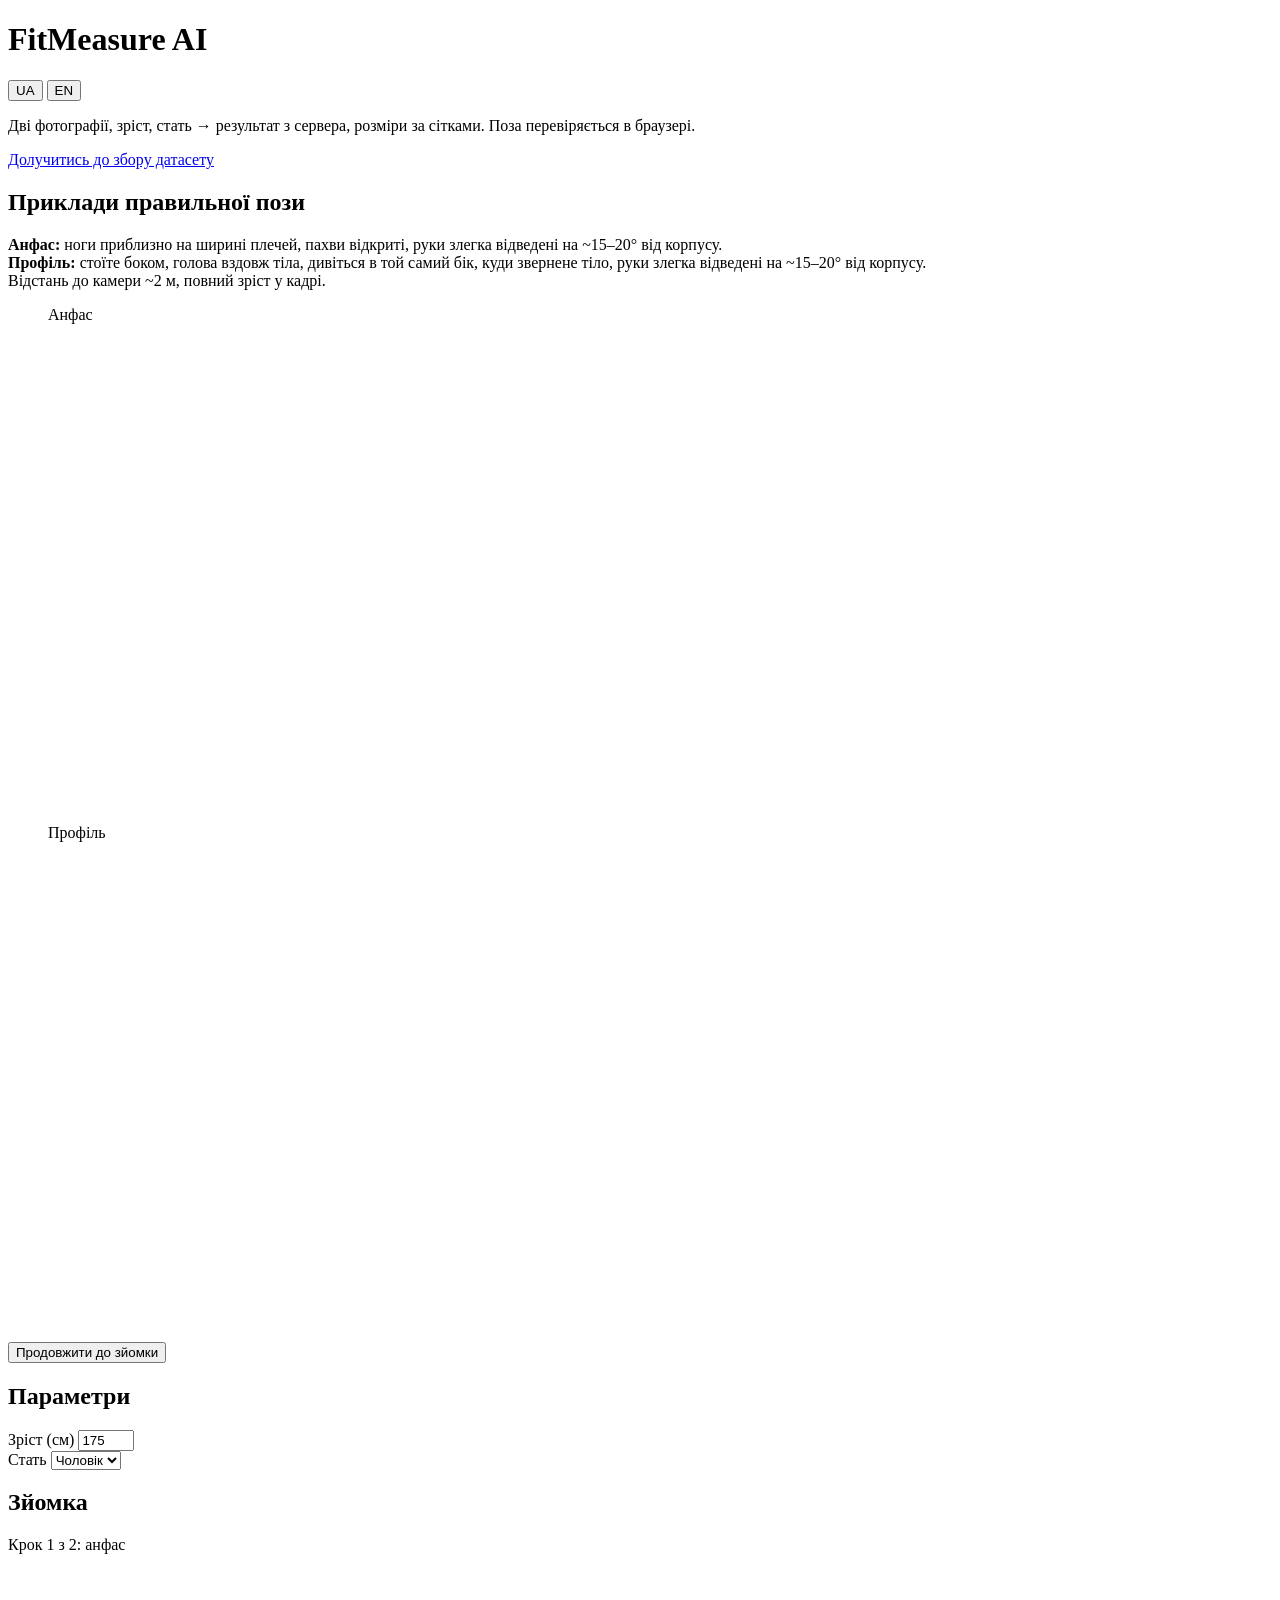
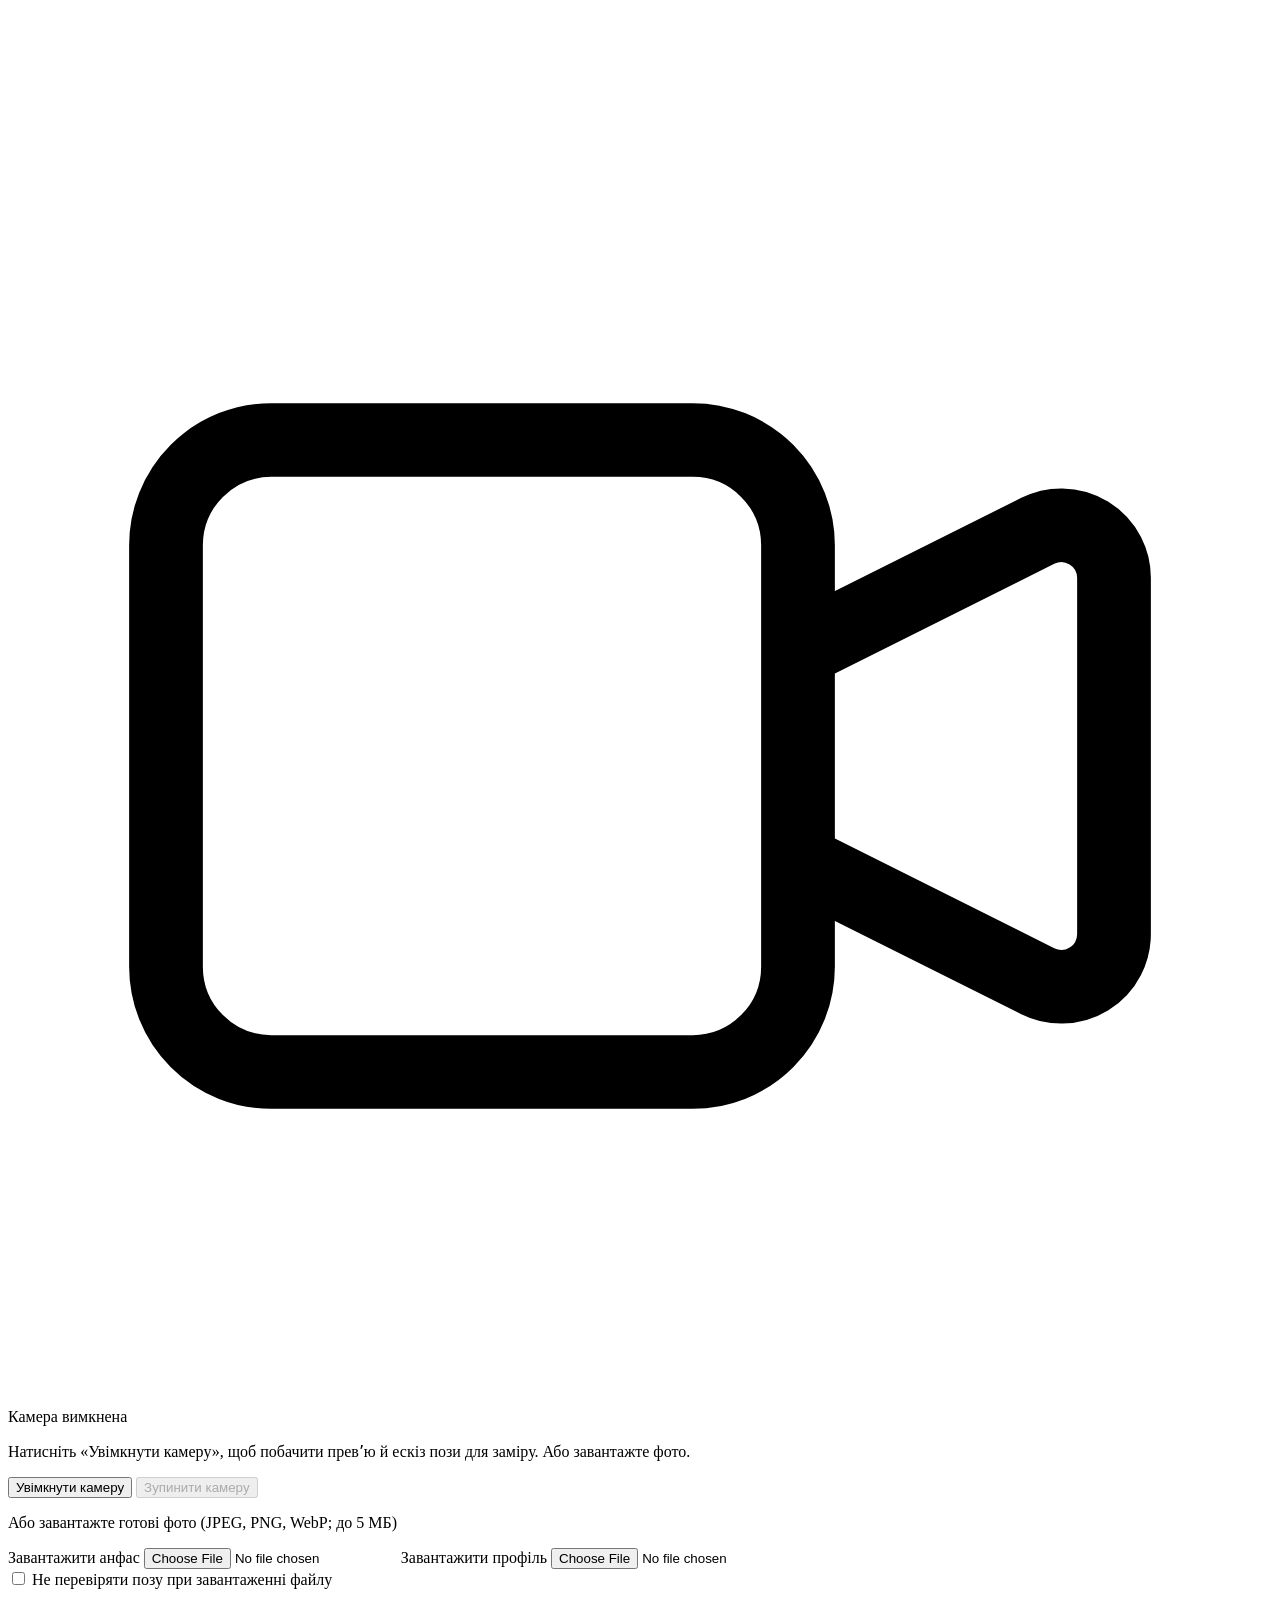
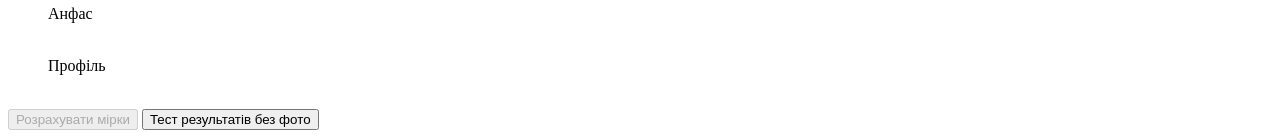
==== commit b1a2f311: "Transfer button from main page to dataset" ====
--- a/src/webui/static/index.html
+++ b/src/webui/static/index.html
@@ -20,6 +20,11 @@
     <p class="sub" data-i18n="header-sub">
       Дві фотографії, зріст, стать → результат з сервера, розміри за сітками. Поза перевіряється в браузері.
     </p>
+    <div class="header-dataset-cta">
+      <a href="/dataset.html" class="btn btn-dataset-link" data-i18n="btn-dataset-cta">
+        Долучитись до збору датасету
+      </a>
+    </div>
   </header>
 
   <main class="layout">
@@ -247,11 +252,24 @@
           <tbody id="results-body"></tbody>
         </table>
       </details>
+
+      <div class="results-dataset-actions" id="results-dataset-actions" hidden>
+        <button type="button" class="btn btn-dataset-prefill" id="btn-send-to-dataset"
+          aria-label="Надіслати мірки до форми датасету" title="Надіслати мірки до форми датасету">
+          <svg class="btn-dataset-prefill-icon" xmlns="http://www.w3.org/2000/svg" viewBox="0 0 24 24" fill="none"
+            stroke="currentColor" stroke-width="1.75" stroke-linecap="round" stroke-linejoin="round" aria-hidden="true">
+            <ellipse cx="12" cy="5.5" rx="7" ry="2.5" />
+            <path d="M5 5.5v13c0 1.38 3.13 2.5 7 2.5s7-1.12 7-2.5v-13" />
+            <path d="M5 12c0 1.38 3.13 2.5 7 2.5s7-1.12 7-2.5" />
+          </svg>
+          <span class="sr-only" data-i18n="btn-send-to-dataset">Надіслати мірки до форми датасету</span>
+        </button>
+      </div>
     </section>
   </main>
 
   <canvas id="capture-canvas" width="1024" height="1024" hidden></canvas>
-  <script type="module" src="/static/js/app.js?v=camera-https1"></script>
+  <script type="module" src="/static/js/app.js?v=camera-https2"></script>
 </body>
 
 </html>
